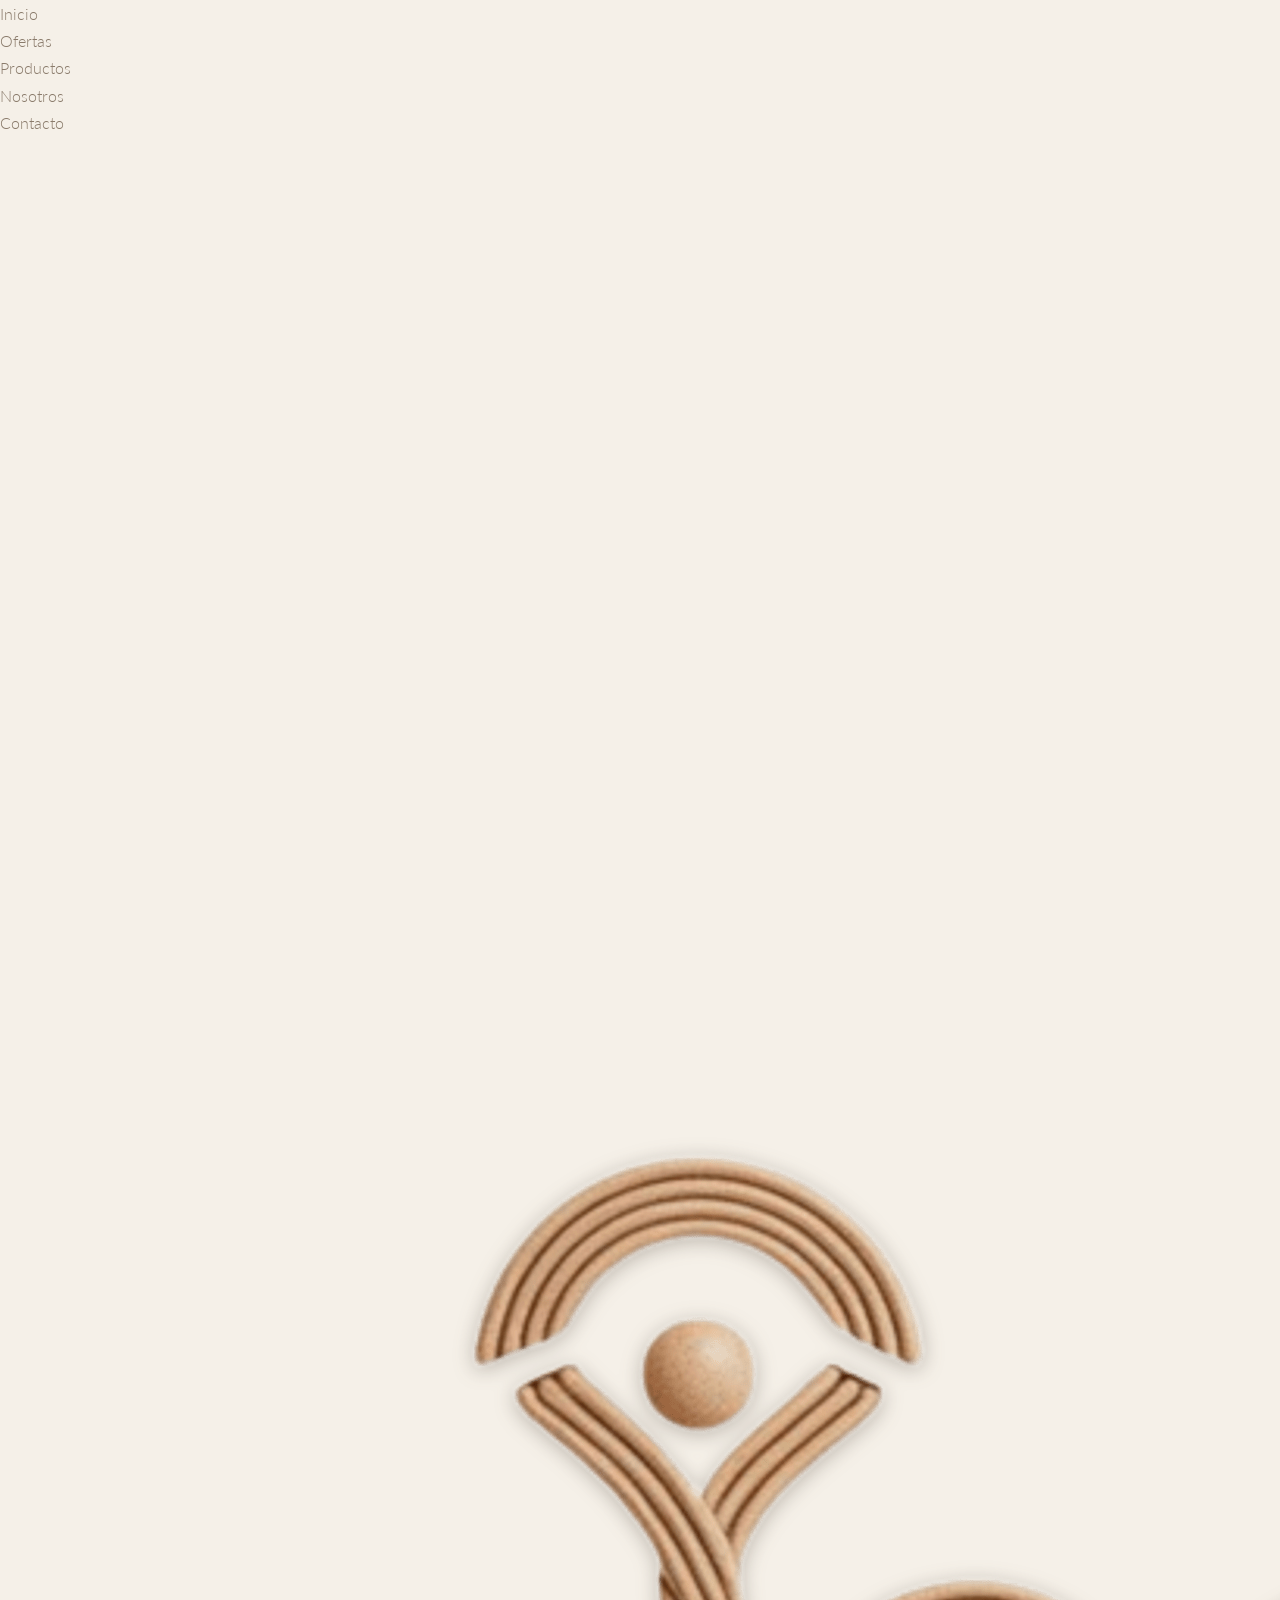
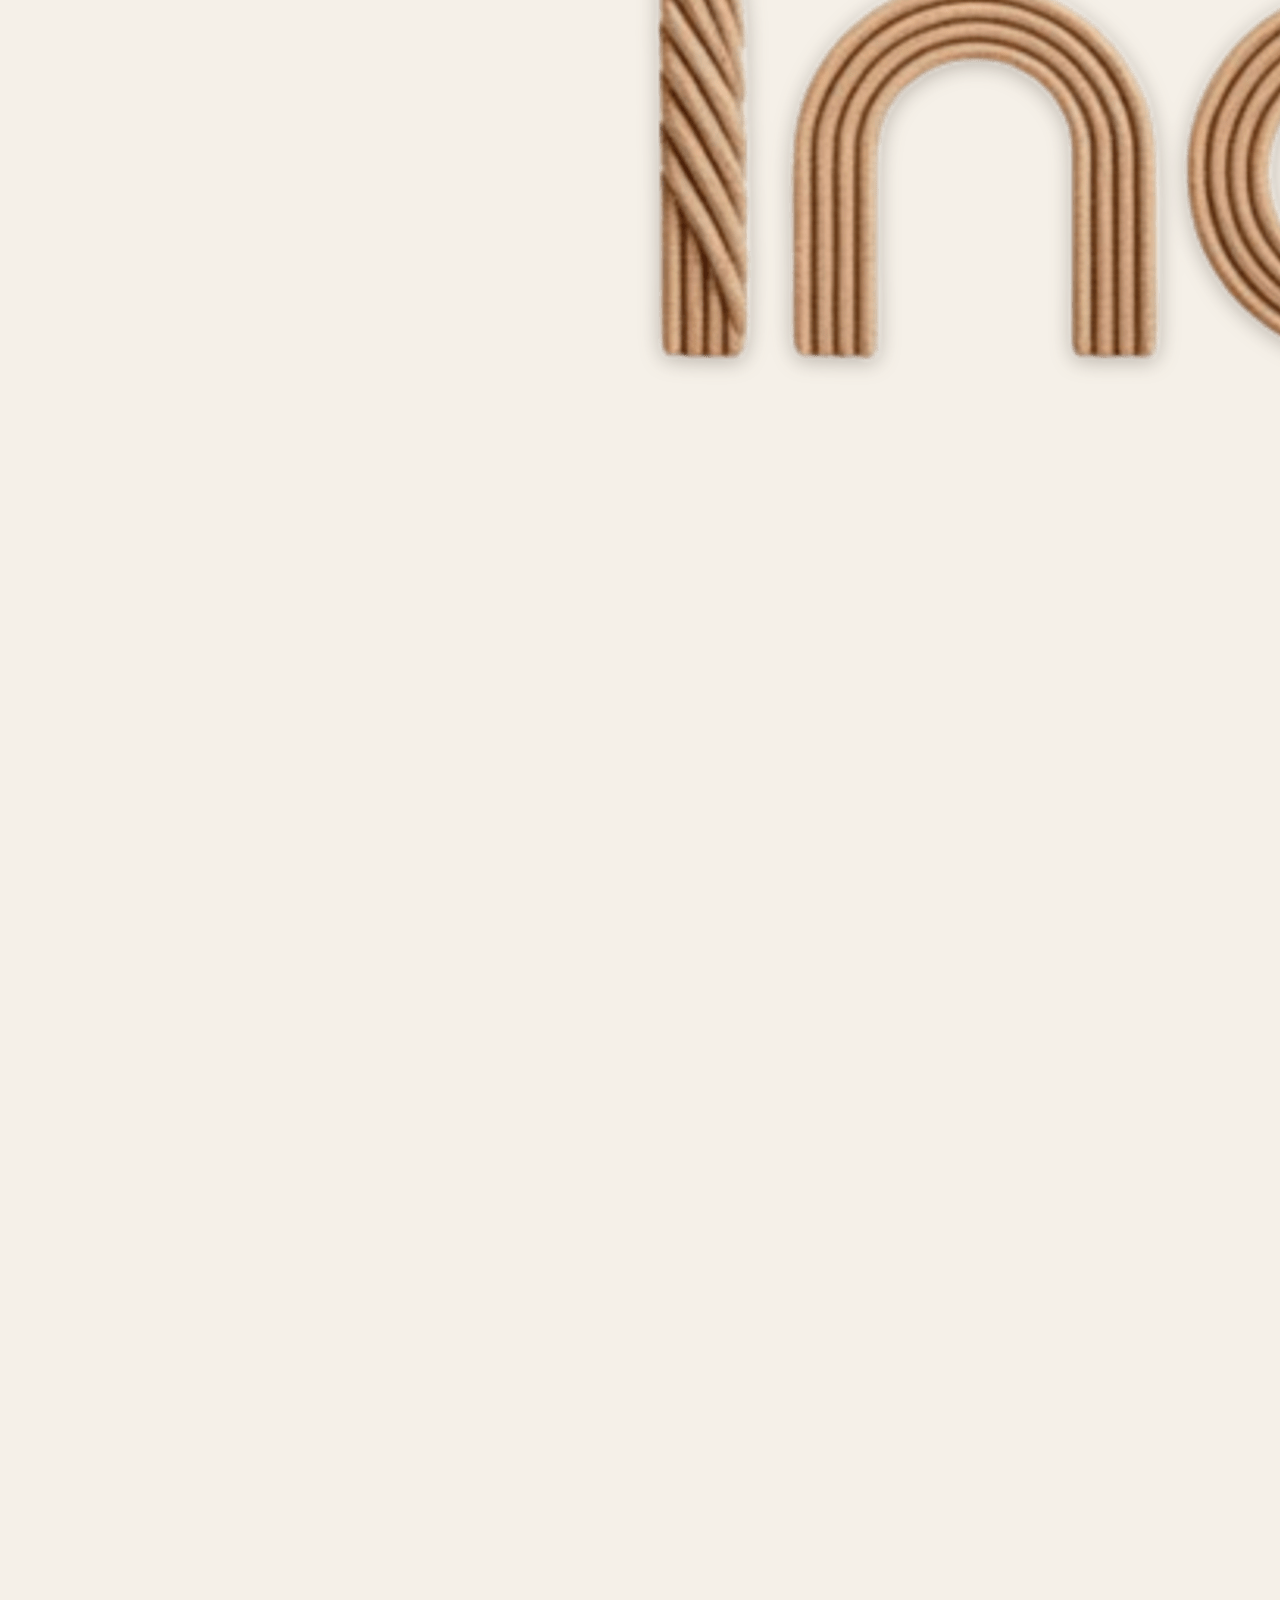
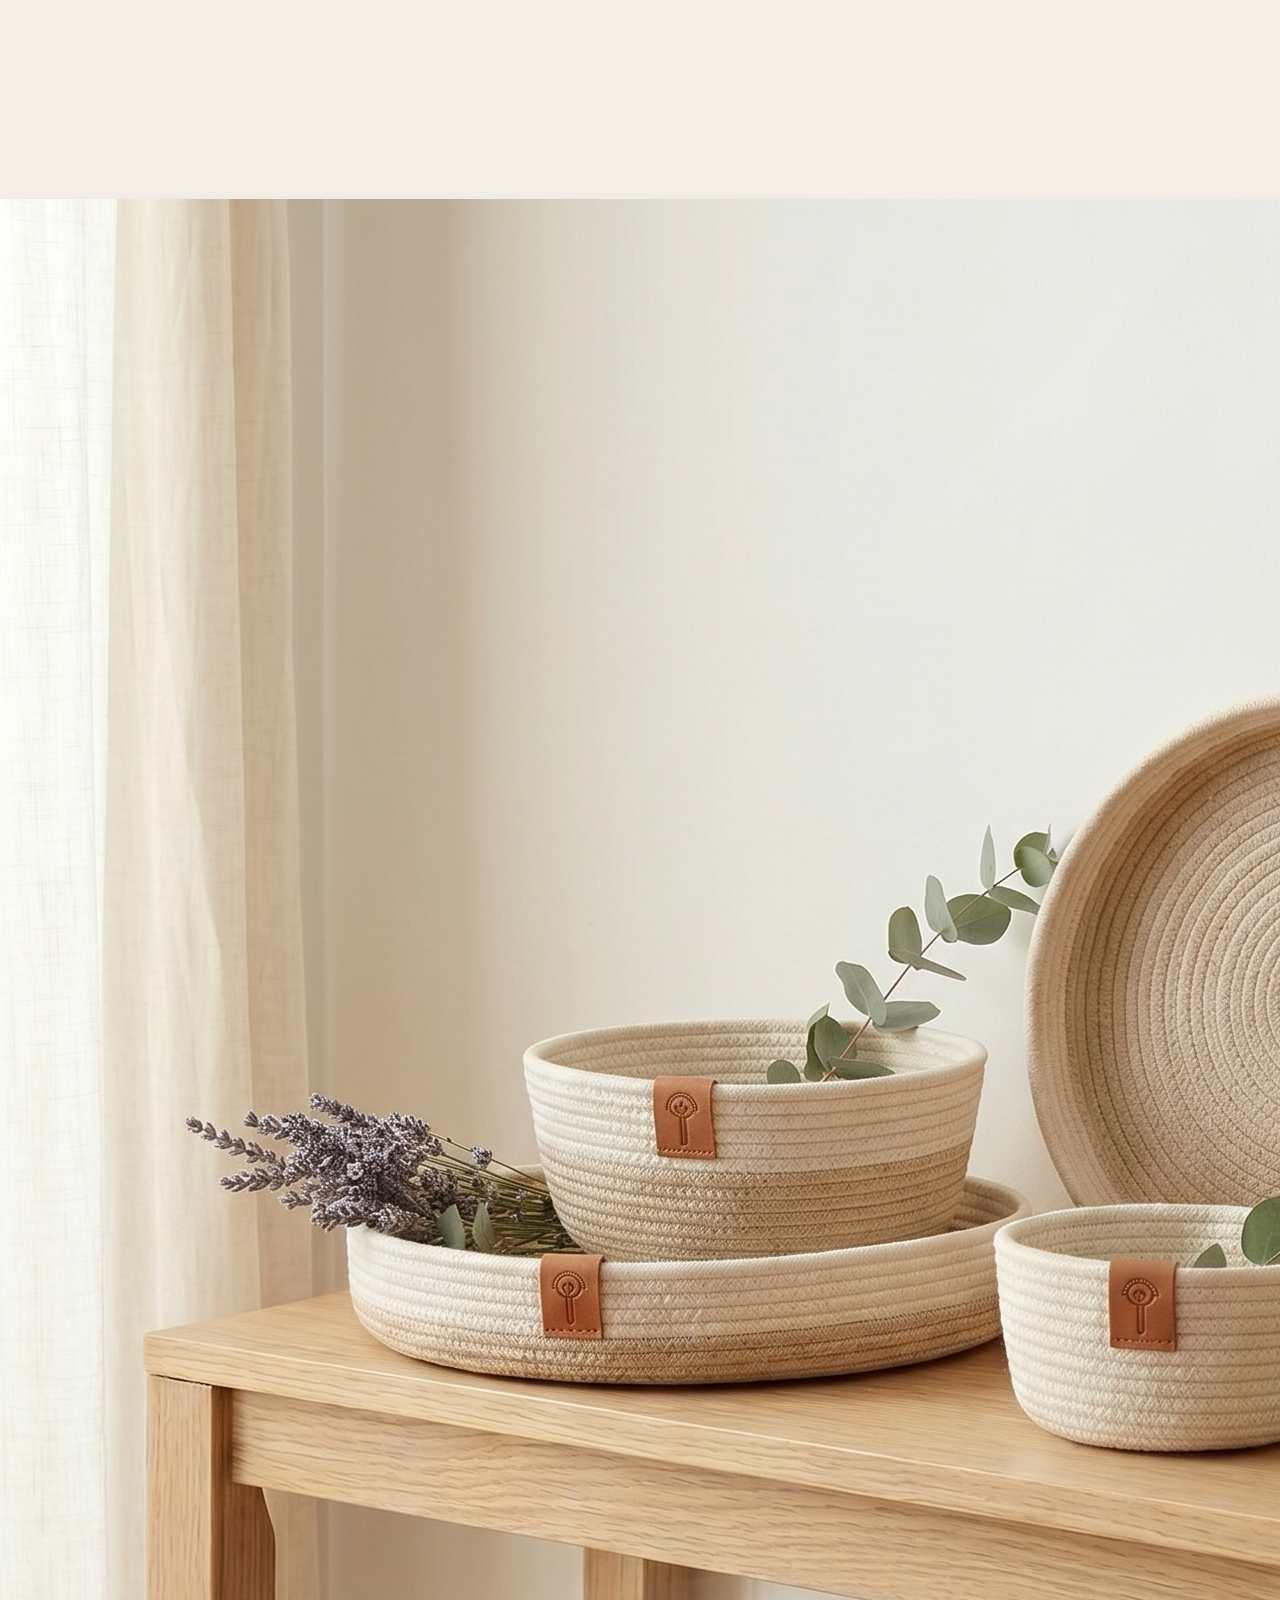
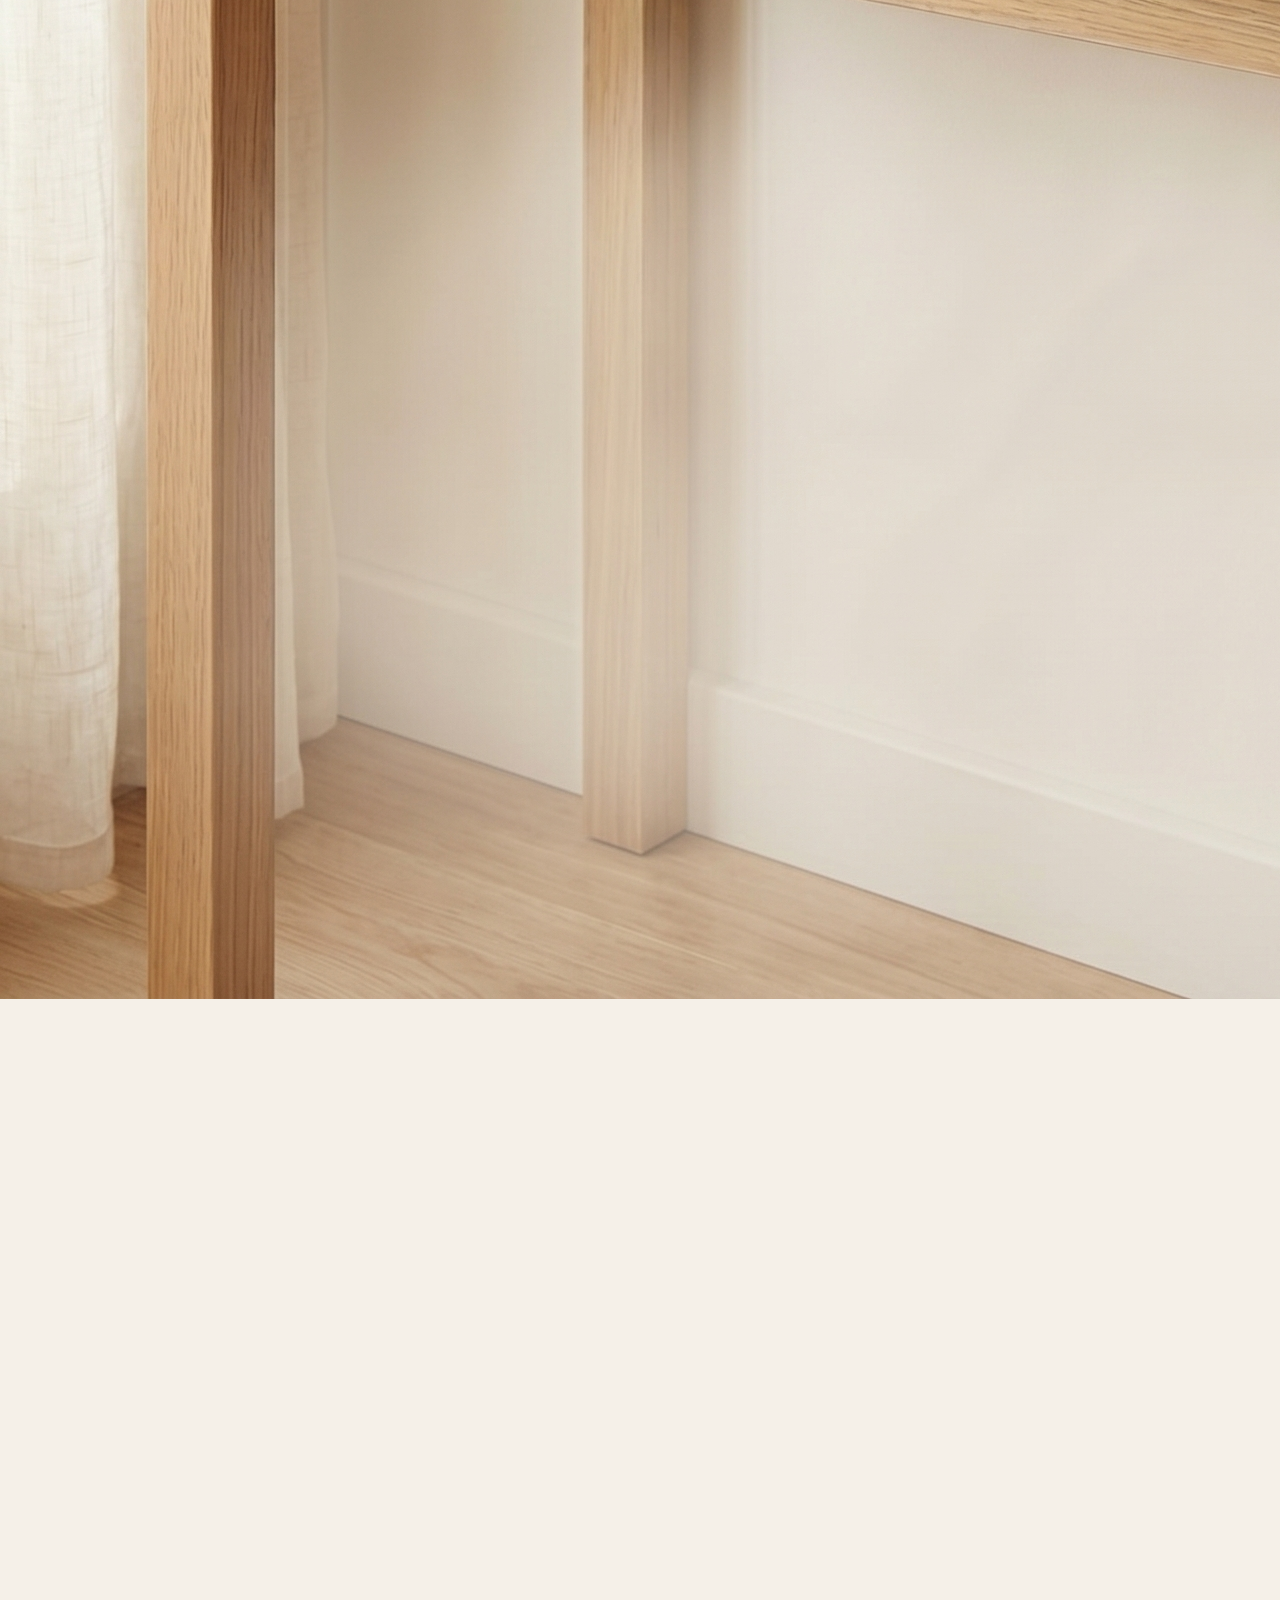
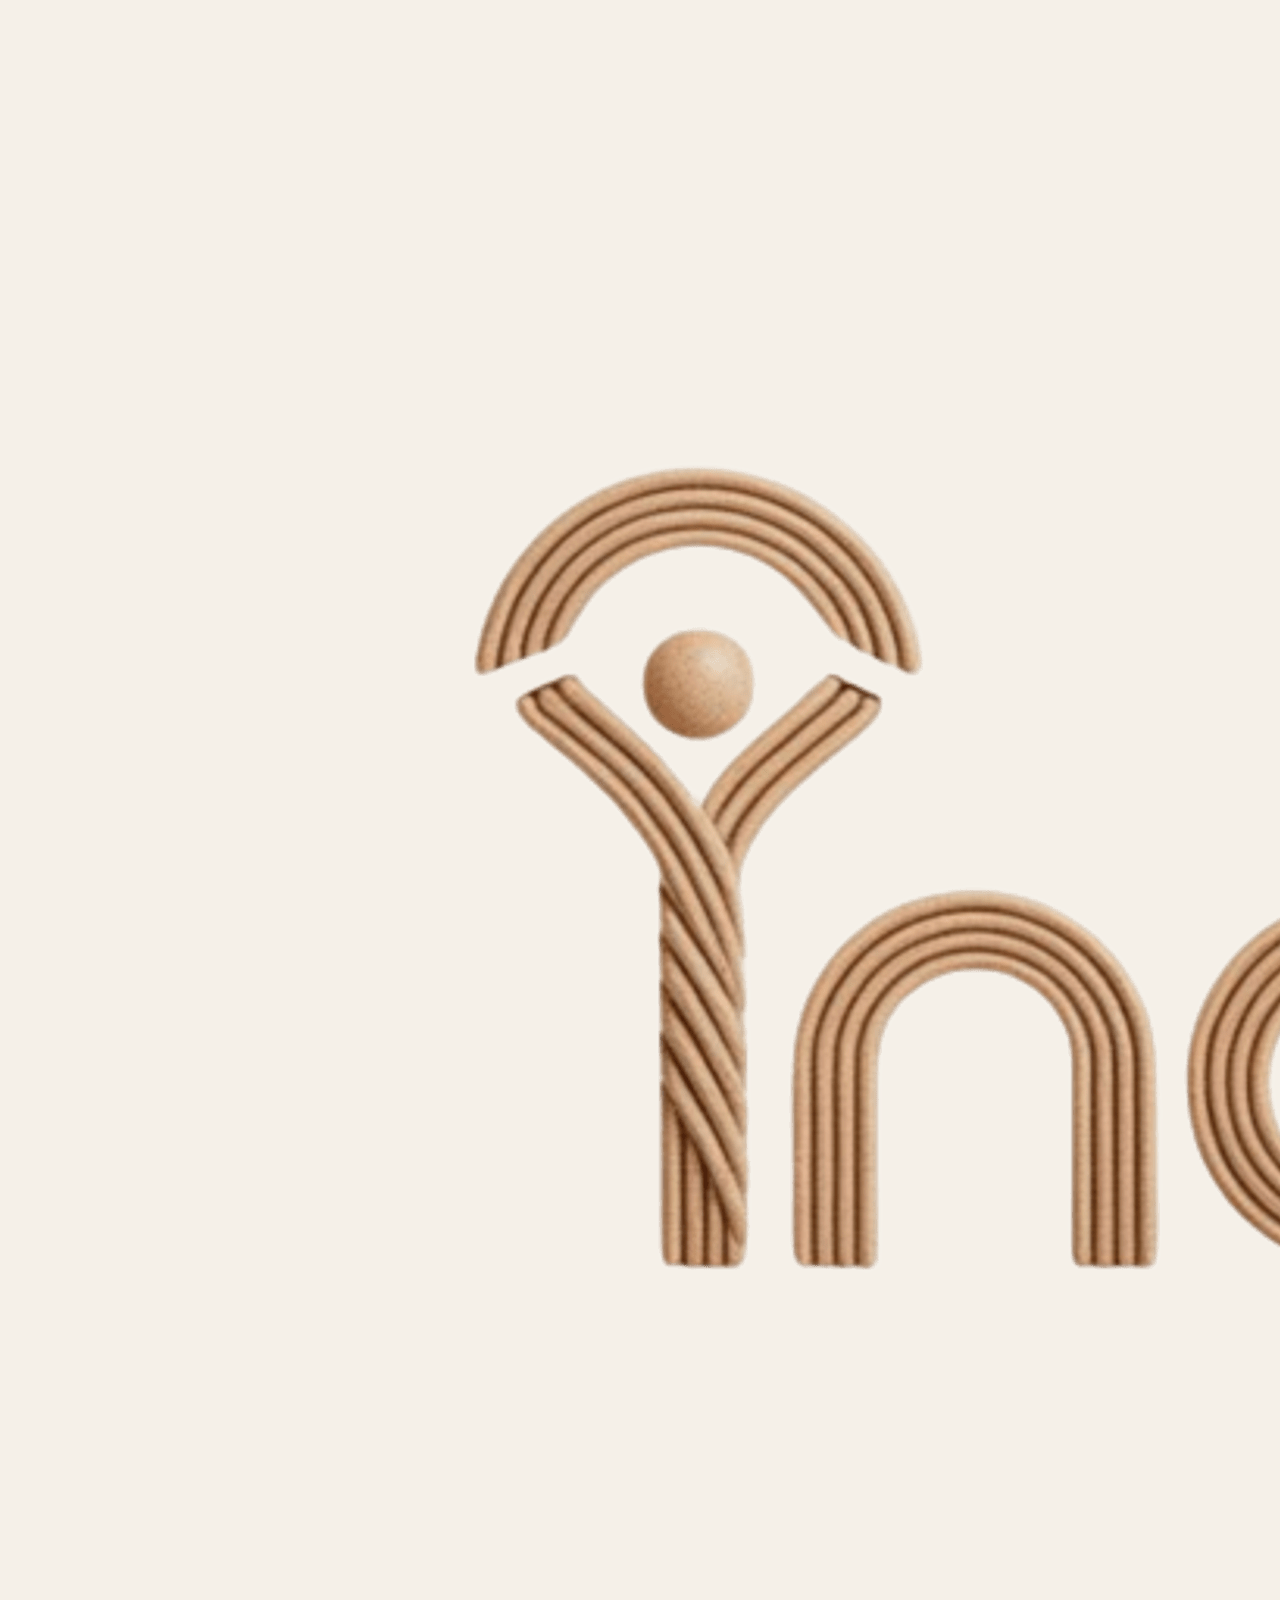
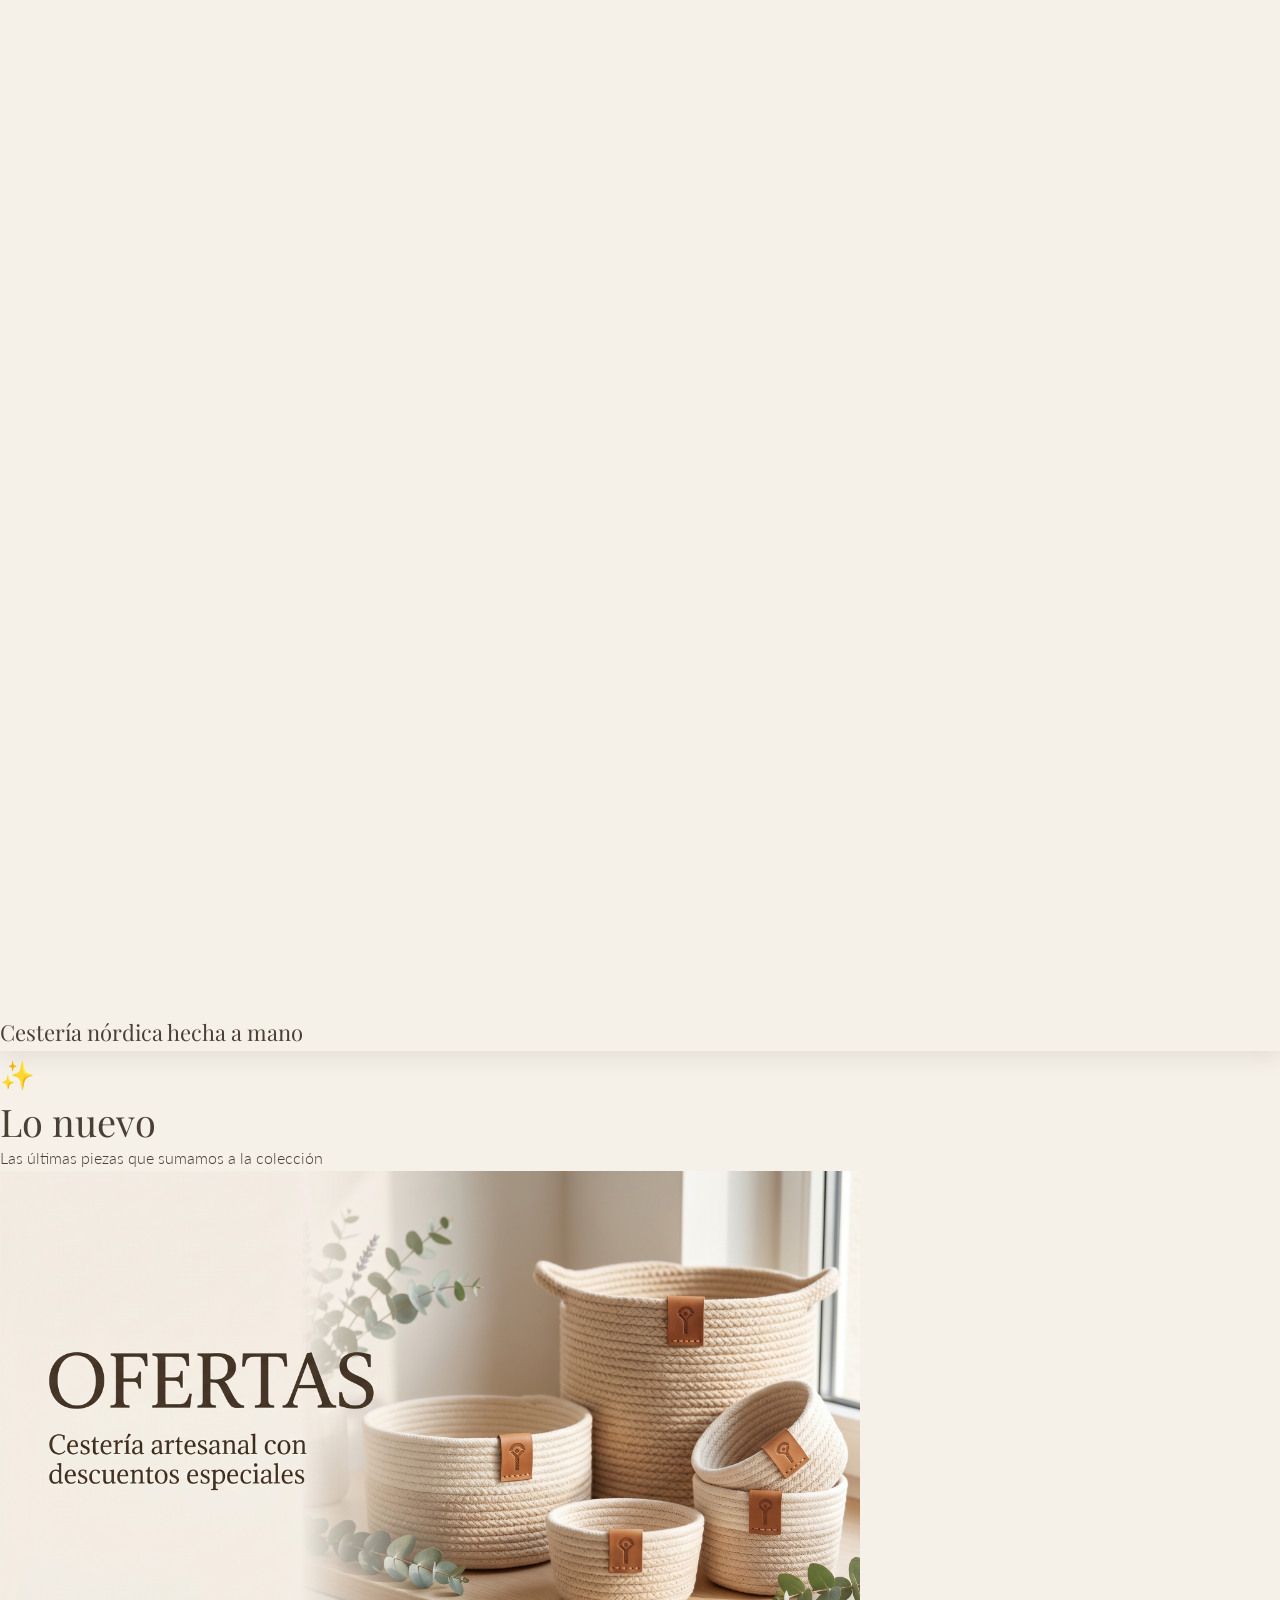
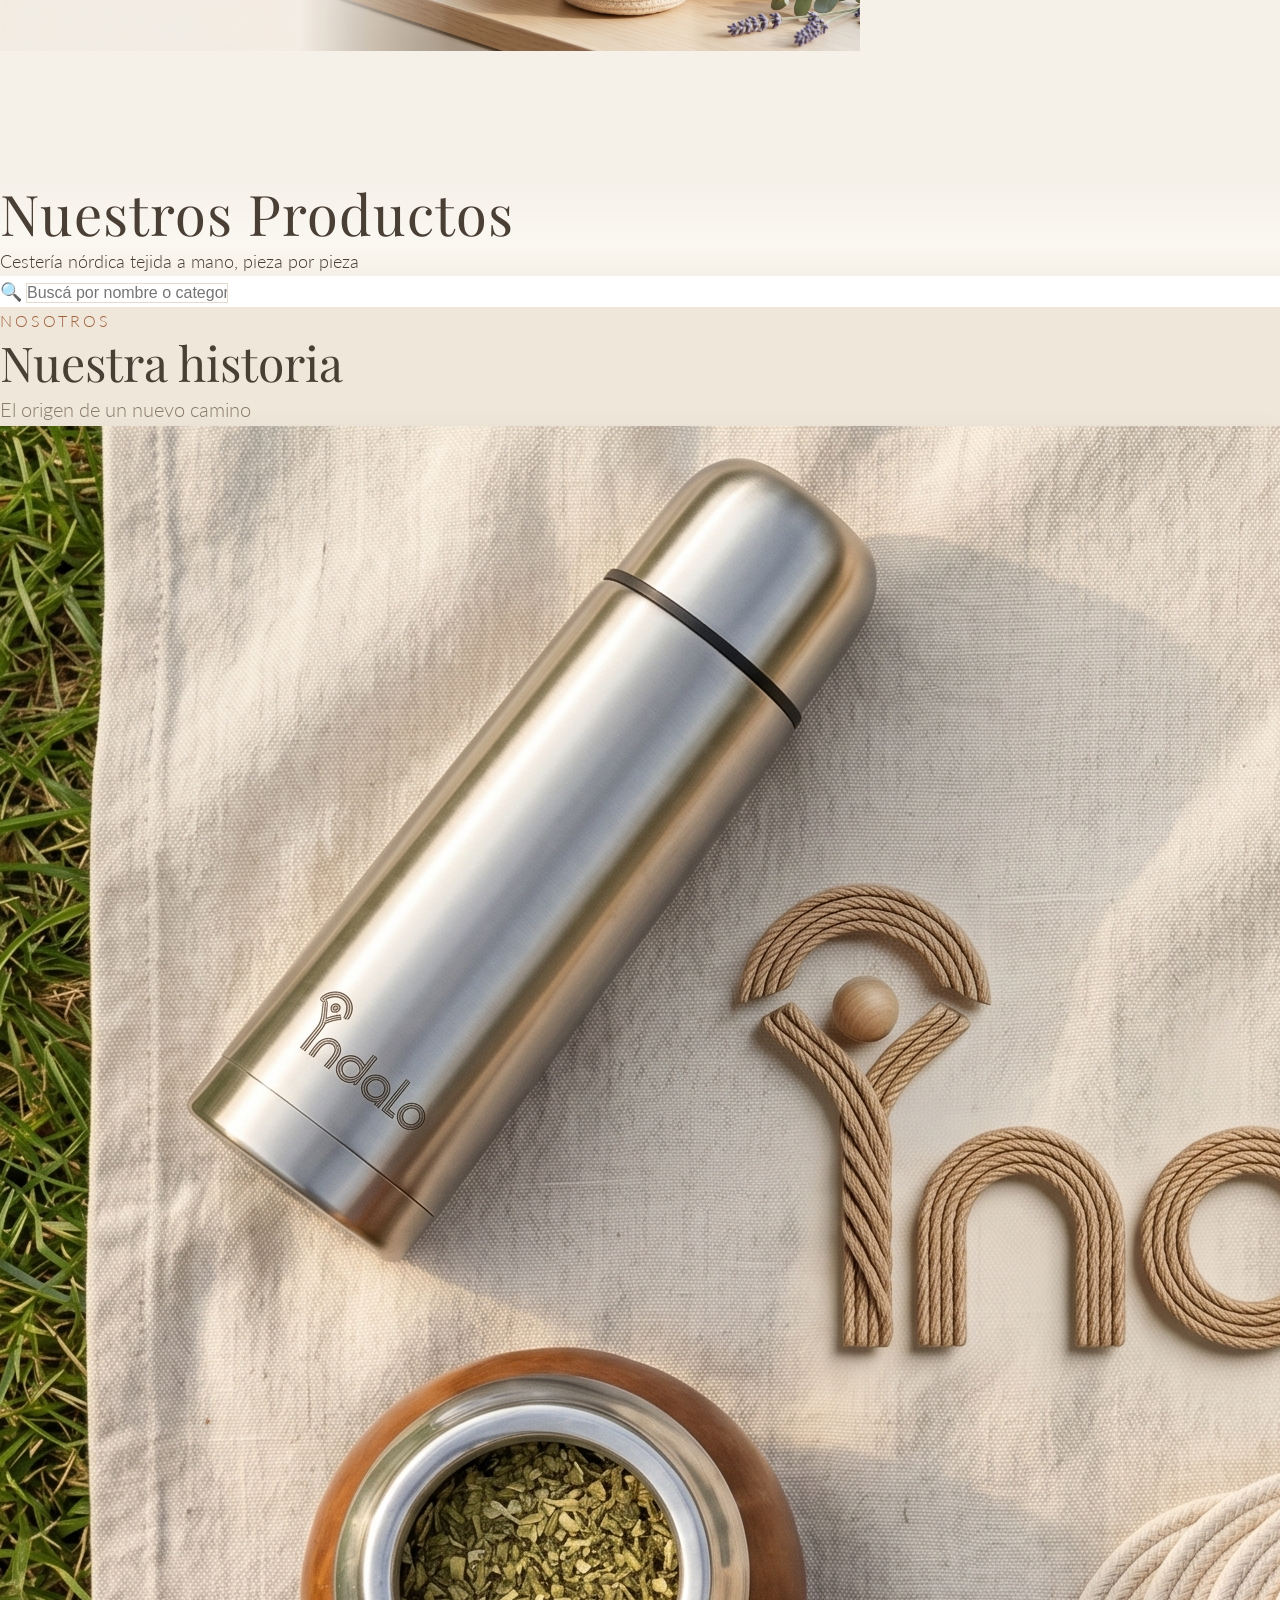
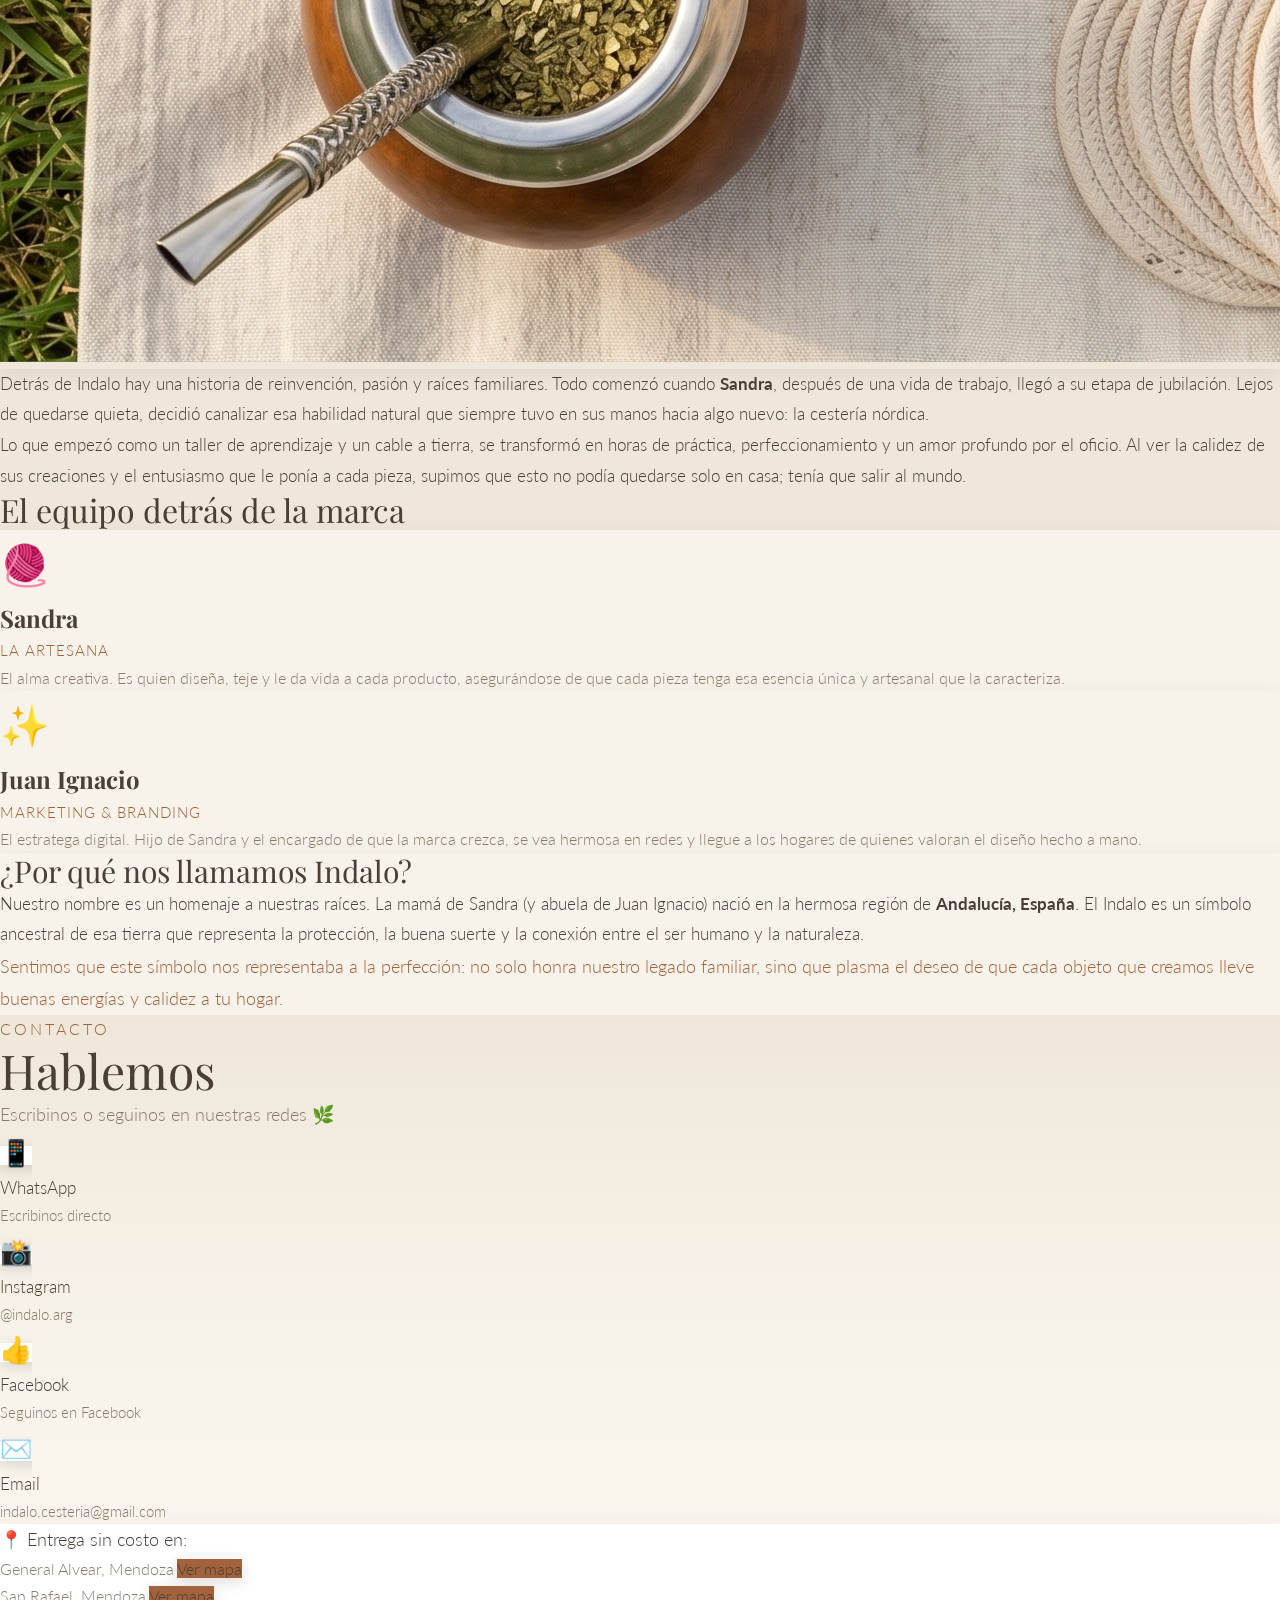
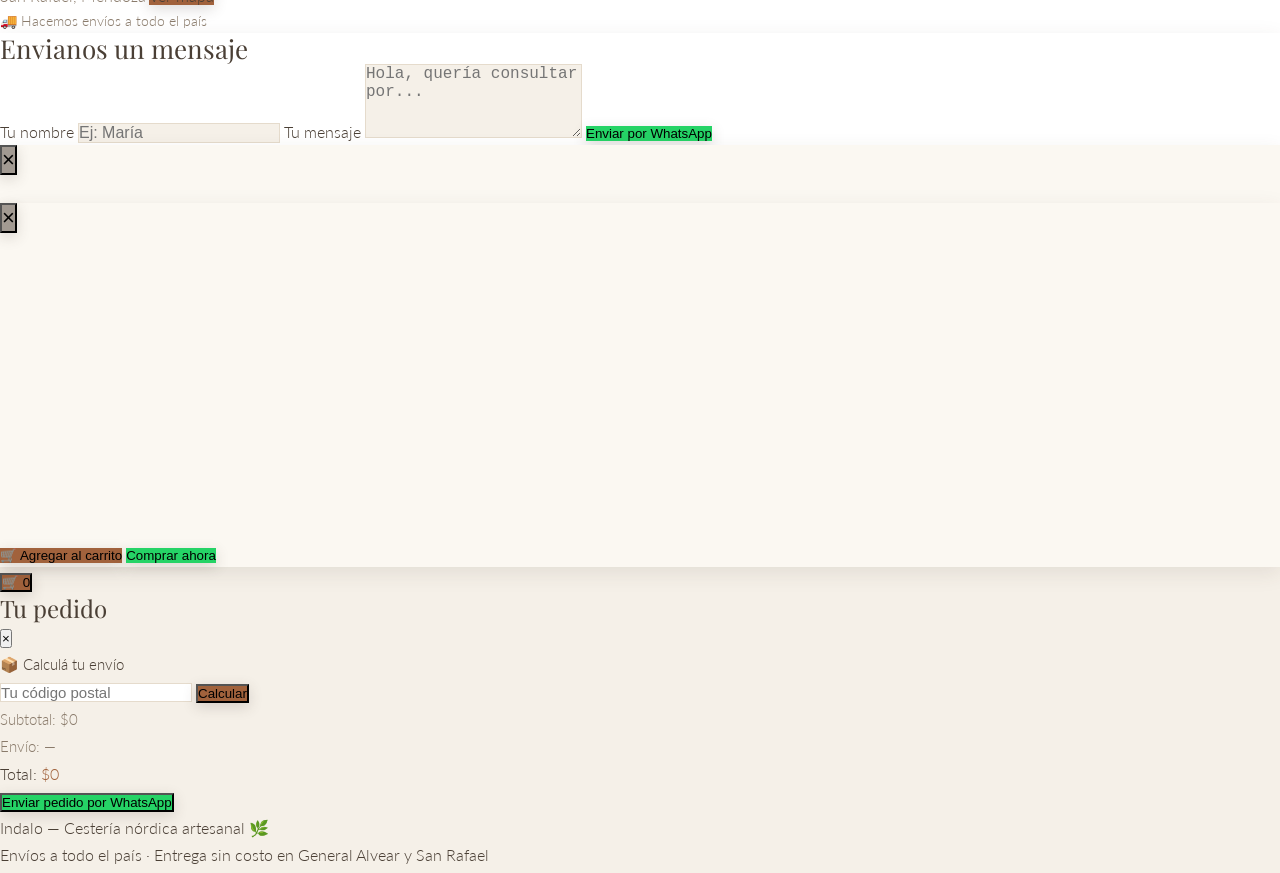
==== index.html @ f1bd7a89 "Primera version de Indalo" ====
<!DOCTYPE html>
<html lang="es">

<head>
  <meta charset="UTF-8">
  <meta name="viewport" content="width=device-width, initial-scale=1.0">
  <title>Indalo — Cestería Nórdica Artesanal</title>

  <script src="https://cdn.tailwindcss.com"></script>

  <link rel="preconnect" href="https://fonts.googleapis.com">
  <link href="https://fonts.googleapis.com/css2?family=Playfair+Display:ital,wght@0,400;0,600;1,400&family=Lato:wght@300;400;700&display=swap" rel="stylesheet">

  <link rel="stylesheet" href="css/style.css">
</head>

<body>

  <!-- NAVEGACIÓN (fija, se esconde al bajar y aparece al subir) -->
  <nav id="navbar"
    class="fixed top-0 left-0 w-full z-50 flex items-center justify-end px-8 border-b border-[#E8E0D5] transition-transform duration-300"
    style="background: rgba(245,240,232,0.95); backdrop-filter: blur(8px); height: 96px;">

    <ul class="flex items-center gap-8 text-xl" style="color: var(--color-texto-suave);">
      <li><a href="#inicio" class="hover:text-[#8B6F4E] transition">Inicio</a></li>
      <li><a href="#seccion-ofertas" class="hover:text-[#8B6F4E] transition">Ofertas</a></li>
      <li><a href="#productos" class="hover:text-[#8B6F4E] transition">Productos</a></li>
      <li><a href="#nosotros" class="hover:text-[#8B6F4E] transition">Nosotros</a></li>
      <li><a href="#contacto" class="hover:text-[#8B6F4E] transition">Contacto</a></li>
    </ul>

  </nav>

  <!-- LOGO FLOTANTE (siempre visible, lleva al inicio) -->
  <a href="#inicio" id="logo-flotante"
     class="fixed top-2 left-6 z-[60] transition hover:opacity-90"
     style="filter: drop-shadow(0 4px 10px rgba(74,63,53,0.35));">
    <img src="assets/logo.png" alt="Indalo — Ir al inicio" class="h-20">
  </a>

  <!-- Espacio para que el contenido no quede tapado por la barra fija -->
  <div style="height: 96px;"></div>

  <!-- ===================== -->
  <!-- HERO DE INICIO        -->
  <!-- ===================== -->
  <section id="inicio" class="max-w-6xl mx-auto px-6 py-12">
    <div class="grid grid-cols-1 lg:grid-cols-2 gap-10 items-stretch">

      <!-- IZQUIERDA: imagen de bienvenida con logo encima -->
      <div class="relative rounded-3xl overflow-hidden" style="min-height: 460px;">
        <img src="assets/hero-inicio.jpeg" alt="Indalo — Cestería nórdica"
             class="absolute inset-0 w-full h-full object-cover"
             onerror="this.style.display='none';">
        <div class="absolute bottom-0 left-0 w-full flex flex-col items-center text-center px-6 pb-10 pt-20"
             style="background: linear-gradient(to top, rgba(245,240,232,0.97) 30%, rgba(245,240,232,0));">
          <img src="assets/logo.png" alt="Indalo" class="h-40 mb-1">
          <p style="font-family: var(--fuente-titulo); font-size: 22px; color: var(--color-texto);">
            Cestería nórdica hecha a mano
          </p>
        </div>
      </div>

      <!-- DERECHA: lo nuevo -->
      <div class="flex flex-col justify-center">
        <div class="flex items-center gap-3 mb-6">
          <span style="font-size: 28px;">✨</span>
          <h2 style="font-family: var(--fuente-titulo); font-size: 38px; color: var(--color-texto);">Lo nuevo</h2>
        </div>
        <p class="mb-6 text-[#8A7B6B]" style="font-size: 16px;">Las últimas piezas que sumamos a la colección</p>
        <div id="galeria-nuevos" class="grid grid-cols-1 sm:grid-cols-2 gap-5"></div>
      </div>

    </div>
  </section>

  <!-- ===================== -->
  <!-- SECCIÓN DE OFERTAS    -->
  <!-- ===================== -->
  <section id="seccion-ofertas" class="hidden">
    <div class="relative w-full">
      <img src="assets/portada-ofertas.jpeg" alt="Ofertas Indalo"
           class="w-full object-cover"
           style="max-height: 480px;"
           onerror="this.style.display='none';">
      <div class="absolute bottom-0 left-0 w-full" style="height: 120px; background: linear-gradient(to bottom, rgba(245,240,232,0), #F5F0E8);"></div>
    </div>
    <div class="max-w-6xl mx-auto px-6 pt-6 pb-4">
      <div id="galeria-ofertas" class="grid grid-cols-1 sm:grid-cols-2 lg:grid-cols-3 gap-8"></div>
    </div>
  </section>

  <!-- ===================== -->
  <!-- GALERÍA DE PRODUCTOS  -->
  <!-- ===================== -->
  <div style="background: #FBF8F2;">
  <main id="productos" class="max-w-6xl mx-auto px-6 py-16">

    <div class="text-center mb-12">
      <h2 class="mb-3" style="font-family: var(--fuente-titulo); font-size: 56px; color: var(--color-texto); letter-spacing: 1px;">Nuestros Productos</h2>
      <p class="text-[#8A7B6B]" style="font-size: 18px;">Cestería nórdica tejida a mano, pieza por pieza</p>
    </div>

    <!-- BUSCADOR -->
    <div class="max-w-xl mx-auto mb-6">
      <div class="flex items-center rounded-full border-2 px-5 py-3" style="border-color: var(--color-cuerda); background: white;">
        <span style="font-size: 18px;">🔍</span>
        <input id="buscador" type="text" placeholder="Buscá por nombre o categoría (ej: posavasos)"
          oninput="filtrarProductos()"
          class="w-full pl-3 bg-transparent outline-none" style="font-size: 16px;">
      </div>
    </div>

    <!-- BOTONES DE CATEGORÍAS (se arman solos) -->
    <div id="categorias" class="flex flex-wrap justify-center gap-2 mb-10"></div>

    <!-- Grilla de productos -->
    <div id="galeria" class="grid grid-cols-1 sm:grid-cols-2 lg:grid-cols-3 gap-8"></div>

    <!-- Botones de paginación (hojas) -->
    <div id="paginacion" class="flex flex-wrap justify-center items-center gap-2 mt-12"></div>

  </main>
  </div>

  <!-- ===================== -->
  <!-- NOSOTROS / HISTORIA   -->
  <!-- ===================== -->
  <section id="nosotros" class="py-20" style="background: #EFE7DA;">
    <div class="max-w-6xl mx-auto px-6">

      <div class="text-center mb-14">
        <p class="mb-2" style="font-size: 16px; letter-spacing: 3px; text-transform: uppercase; color: var(--color-cuero);">Nosotros</p>
        <h2 style="font-family: var(--fuente-titulo); font-size: 48px; color: var(--color-texto);">Nuestra historia</h2>
        <p class="mt-3 italic" style="font-size: 20px; color: var(--color-texto-suave);">El origen de un nuevo camino</p>
      </div>

      <div class="grid grid-cols-1 lg:grid-cols-2 gap-12 items-center mb-16">
        <div class="rounded-3xl overflow-hidden cursor-pointer"
             onclick="abrirModalInfo({icono:'', titulo:'Nuestra historia', subtitulo:'', imagen:'assets/nosotros.jpeg', texto:'Detrás de cada pieza de Indalo hay manos que tejen con dedicación, paciencia y cariño. Sandra transforma simples cordones de algodón en objetos que llevan calidez a tu hogar.'})">
          <img src="assets/nosotros.jpeg" alt="Sandra — Indalo"
               class="w-full object-cover" style="min-height: 400px;"
               onerror="this.style.display='none'; this.parentElement.style.display='none';">
        </div>
        <div style="font-size: 17px; line-height: 1.8; color: var(--color-texto);">
          <p class="mb-4">
            Detrás de Indalo hay una historia de reinvención, pasión y raíces familiares. Todo comenzó cuando <strong>Sandra</strong>, después de una vida de trabajo, llegó a su etapa de jubilación. Lejos de quedarse quieta, decidió canalizar esa habilidad natural que siempre tuvo en sus manos hacia algo nuevo: la cestería nórdica.
          </p>
          <p>
            Lo que empezó como un taller de aprendizaje y un cable a tierra, se transformó en horas de práctica, perfeccionamiento y un amor profundo por el oficio. Al ver la calidez de sus creaciones y el entusiasmo que le ponía a cada pieza, supimos que esto no podía quedarse solo en casa; tenía que salir al mundo.
          </p>
        </div>
      </div>

      <div class="mb-16">
        <h3 class="text-center mb-8" style="font-family: var(--fuente-titulo); font-size: 32px; color: var(--color-texto);">El equipo detrás de la marca</h3>
        <div class="grid grid-cols-1 sm:grid-cols-2 gap-6">

          <div class="rounded-3xl p-8 text-center cursor-pointer"
               style="background: #F8F3EA;"
               onclick="abrirModalInfo({icono:'🧶', titulo:'Sandra', subtitulo:'La Artesana', imagen:'', texto:'El alma creativa. Es quien diseña, teje y le da vida a cada producto, asegurándose de que cada pieza de cestería tenga esa esencia única y artesanal que la caracteriza. Cada cesta nace de sus manos con paciencia y dedicación.'})">
            <div style="font-size: 40px;">🧶</div>
            <h4 class="mt-3 mb-2" style="font-family: var(--fuente-titulo); font-size: 24px; color: var(--color-texto);">Sandra</h4>
            <p style="font-size: 15px; letter-spacing: 1px; text-transform: uppercase; color: var(--color-cuero);">La Artesana</p>
            <p class="mt-3" style="font-size: 16px; line-height: 1.7; color: var(--color-texto-suave);">
              El alma creativa. Es quien diseña, teje y le da vida a cada producto, asegurándose de que cada pieza tenga esa esencia única y artesanal que la caracteriza.
            </p>
          </div>

          <div class="rounded-3xl p-8 text-center cursor-pointer"
               style="background: #F8F3EA;"
               onclick="abrirModalInfo({icono:'✨', titulo:'Juan Ignacio', subtitulo:'Marketing & Branding', imagen:'', texto:'El estratega digital. Hijo de Sandra y el encargado de que la marca crezca, se vea hermosa en redes y llegue a los hogares de quienes valoran el diseño hecho a mano. Es quien lleva a Indalo al mundo digital.'})">
            <div style="font-size: 40px;">✨</div>
            <h4 class="mt-3 mb-2" style="font-family: var(--fuente-titulo); font-size: 24px; color: var(--color-texto);">Juan Ignacio</h4>
            <p style="font-size: 15px; letter-spacing: 1px; text-transform: uppercase; color: var(--color-cuero);">Marketing & Branding</p>
            <p class="mt-3" style="font-size: 16px; line-height: 1.7; color: var(--color-texto-suave);">
              El estratega digital. Hijo de Sandra y el encargado de que la marca crezca, se vea hermosa en redes y llegue a los hogares de quienes valoran el diseño hecho a mano.
            </p>
          </div>

        </div>
      </div>

      <div class="rounded-3xl p-10 text-center cursor-pointer"
           style="background: #F8F3EA;"
           onclick="abrirModalInfo({icono:'🌿', titulo:'¿Por qué nos llamamos Indalo?', subtitulo:'Nuestras raíces', imagen:'', texto:'Nuestro nombre es un homenaje a nuestras raíces. La mamá de Sandra (y abuela de Juan Ignacio) nació en Andalucía, España. El Indalo es un símbolo ancestral de esa tierra que representa la protección, la buena suerte y la conexión entre el ser humano y la naturaleza. Sentimos que este símbolo nos representaba a la perfección: honra nuestro legado familiar y plasma el deseo de que cada objeto que creamos lleve buenas energías y calidez a tu hogar.'})">
        <h3 class="mb-4" style="font-family: var(--fuente-titulo); font-size: 30px; color: var(--color-texto);">¿Por qué nos llamamos Indalo?</h3>
        <p class="max-w-3xl mx-auto" style="font-size: 17px; line-height: 1.8; color: var(--color-texto);">
          Nuestro nombre es un homenaje a nuestras raíces. La mamá de Sandra (y abuela de Juan Ignacio) nació en la hermosa región de <strong>Andalucía, España</strong>. El Indalo es un símbolo ancestral de esa tierra que representa la protección, la buena suerte y la conexión entre el ser humano y la naturaleza.
        </p>
        <p class="max-w-3xl mx-auto mt-4 italic" style="font-size: 18px; line-height: 1.8; color: var(--color-cuero);">
          Sentimos que este símbolo nos representaba a la perfección: no solo honra nuestro legado familiar, sino que plasma el deseo de que cada objeto que creamos lleve buenas energías y calidez a tu hogar.
        </p>
      </div>

    </div>
  </section>

  <!-- ===================== -->
  <!-- CONTACTO              -->
  <!-- ===================== -->
  <section id="contacto" class="py-20" style="background: #FBF8F2;">
    <div class="max-w-6xl mx-auto px-6">

      <div class="text-center mb-14">
        <p class="mb-2" style="font-size: 16px; letter-spacing: 3px; text-transform: uppercase; color: var(--color-cuero);">Contacto</p>
        <h2 style="font-family: var(--fuente-titulo); font-size: 48px; color: var(--color-texto);">Hablemos</h2>
        <p class="mt-3" style="font-size: 18px; color: var(--color-texto-suave);">Escribinos o seguinos en nuestras redes 🌿</p>
      </div>

      <div class="grid grid-cols-1 lg:grid-cols-2 gap-12">

        <!-- IZQUIERDA: datos de contacto -->
        <div class="space-y-6">

          <div class="space-y-3">
            <a href="https://wa.me/542625592060" target="_blank"
               class="flex items-center gap-4 p-4 rounded-2xl transition hover:opacity-90" style="background: white;">
              <span style="font-size: 26px;">📱</span>
              <div>
                <p style="font-size: 17px; color: var(--color-texto);">WhatsApp</p>
                <p style="font-size: 15px; color: var(--color-texto-suave);">Escribinos directo</p>
              </div>
            </a>

            <a href="https://www.instagram.com/indalo.arg/" target="_blank"
               class="flex items-center gap-4 p-4 rounded-2xl transition hover:opacity-90" style="background: white;">
              <span style="font-size: 26px;">📸</span>
              <div>
                <p style="font-size: 17px; color: var(--color-texto);">Instagram</p>
                <p style="font-size: 15px; color: var(--color-texto-suave);">@indalo.arg</p>
              </div>
            </a>

            <a href="https://www.facebook.com/profile.php?id=61590928372113" target="_blank"
               class="flex items-center gap-4 p-4 rounded-2xl transition hover:opacity-90" style="background: white;">
              <span style="font-size: 26px;">👍</span>
              <div>
                <p style="font-size: 17px; color: var(--color-texto);">Facebook</p>
                <p style="font-size: 15px; color: var(--color-texto-suave);">Seguinos en Facebook</p>
              </div>
            </a>

            <a href="mailto:indalo.cesteria@gmail.com"
               class="flex items-center gap-4 p-4 rounded-2xl transition hover:opacity-90" style="background: white;">
              <span style="font-size: 26px;">✉️</span>
              <div>
                <p style="font-size: 17px; color: var(--color-texto);">Email</p>
                <p style="font-size: 15px; color: var(--color-texto-suave);">indalo.cesteria@gmail.com</p>
              </div>
            </a>
          </div>

          <div class="p-5 rounded-2xl" style="background: white;">
            <p class="mb-4" style="font-size: 18px; color: var(--color-texto);">📍 Entrega sin costo en:</p>

            <div class="flex items-center justify-between mb-3">
              <span style="font-size: 16px; color: var(--color-texto-suave);">General Alvear, Mendoza</span>
              <a href="https://maps.app.goo.gl/iiqho1B8wy2EbJHr6" target="_blank"
                 class="px-4 py-2 rounded-full text-white text-sm transition hover:opacity-90" style="background: var(--color-cuero);">Ver mapa</a>
            </div>

            <div class="flex items-center justify-between">
              <span style="font-size: 16px; color: var(--color-texto-suave);">San Rafael, Mendoza</span>
              <a href="https://maps.app.goo.gl/FS2AeT6ku69HjSKw8" target="_blank"
                 class="px-4 py-2 rounded-full text-white text-sm transition hover:opacity-90" style="background: var(--color-cuero);">Ver mapa</a>
            </div>

            <p class="mt-4" style="font-size: 14px; color: var(--color-texto-suave);">🚚 Hacemos envíos a todo el país</p>
          </div>

        </div>

        <!-- DERECHA: formulario que abre WhatsApp -->
        <div class="p-8 rounded-3xl" style="background: white;">
          <h3 class="mb-6" style="font-family: var(--fuente-titulo); font-size: 26px; color: var(--color-texto);">Envianos un mensaje</h3>

          <label class="block mb-2" style="font-size: 16px; color: var(--color-texto);">Tu nombre</label>
          <input id="contacto-nombre" type="text" placeholder="Ej: María"
            class="w-full rounded-xl px-4 py-3 mb-4" style="font-size: 16px; background: #F5F0E8;">

          <label class="block mb-2" style="font-size: 16px; color: var(--color-texto);">Tu mensaje</label>
          <textarea id="contacto-mensaje" rows="4" placeholder="Hola, quería consultar por..."
            class="w-full rounded-xl px-4 py-3 mb-6" style="font-size: 16px; background: #F5F0E8;"></textarea>

          <button onclick="enviarContacto()"
            class="w-full py-4 rounded-2xl text-white text-lg transition hover:opacity-90"
            style="background: #25D366;">
            Enviar por WhatsApp
          </button>
        </div>

      </div>

    </div>
  </section>

  <!-- ===================== -->
  <!-- MODAL DE INFORMACIÓN (Nosotros) -->
  <!-- ===================== -->
  <div id="modal-info" class="fixed inset-0 z-[70] hidden items-center justify-center p-4" style="background: rgba(74,63,53,0.6); backdrop-filter: blur(4px);">
    <div class="w-full max-w-2xl rounded-3xl overflow-hidden relative p-10 text-center" style="background: #FBF8F2; max-height: 90vh; overflow-y: auto;">
      <button onclick="cerrarModalInfo()"
        class="absolute top-4 right-4 z-10 w-10 h-10 rounded-full flex items-center justify-center text-white"
        style="background: rgba(74,63,53,0.5); font-size: 22px;">×</button>
      <div id="modal-info-icono" style="font-size: 56px;"></div>
      <h2 id="modal-info-titulo" class="mt-4 mb-2" style="font-family: var(--fuente-titulo); font-size: 34px; color: var(--color-texto);"></h2>
      <p id="modal-info-subtitulo" class="mb-5" style="font-size: 16px; letter-spacing: 1px; text-transform: uppercase; color: var(--color-cuero);"></p>
      <img id="modal-info-imagen" src="" alt="" class="hidden mx-auto mb-5 rounded-2xl" style="max-height: 320px;">
      <p id="modal-info-texto" style="font-size: 18px; line-height: 1.8; color: var(--color-texto);"></p>
    </div>
  </div>

  <!-- ===================== -->
  <!-- MODAL DE PRODUCTO     -->
  <!-- ===================== -->
  <div id="modal-producto" class="fixed inset-0 z-[70] hidden items-center justify-center p-4" style="background: rgba(74,63,53,0.6); backdrop-filter: blur(4px);">
    <div class="w-full max-w-4xl rounded-3xl overflow-hidden relative" style="background: #FBF8F2; max-height: 90vh;">

      <button onclick="cerrarModalProducto()"
        class="absolute top-4 right-4 z-10 w-10 h-10 rounded-full flex items-center justify-center text-white"
        style="background: rgba(74,63,53,0.5); font-size: 22px;">×</button>

      <div class="grid grid-cols-1 lg:grid-cols-2" style="max-height: 90vh;">

        <div class="bg-[#E5DBCC] flex items-center justify-center">
          <img id="modal-foto" src="" alt="" class="w-full h-full object-cover" style="min-height: 300px; max-height: 90vh;">
        </div>

        <div class="p-8 flex flex-col overflow-y-auto" style="max-height: 90vh;">

          <h2 id="modal-nombre" class="mb-3" style="font-family: var(--fuente-titulo); font-size: 32px; color: var(--color-texto);"></h2>
          <div id="modal-precio" class="mb-4"></div>
          <p id="modal-descripcion" class="mb-4" style="font-size: 16px; line-height: 1.7; color: var(--color-texto-suave);"></p>
          <p id="modal-stock" class="mb-6" style="font-size: 15px;"></p>

          <div class="flex flex-col gap-3 mt-auto">
            <button id="modal-btn-agregar"
              class="w-full py-4 rounded-2xl text-white text-lg transition hover:opacity-90"
              style="background: var(--color-cuero);">
              🛒 Agregar al carrito
            </button>
            <button id="modal-btn-comprar"
              class="w-full py-4 rounded-2xl text-white text-lg transition hover:opacity-90"
              style="background: #25D366;">
              Comprar ahora
            </button>
          </div>

        </div>

      </div>

    </div>
  </div>

  <!-- CARRITO -->
  <button onclick="abrirCarrito()"
    class="fixed bottom-6 right-6 z-40 flex items-center gap-2 px-5 py-3 rounded-full text-white shadow-lg"
    style="background: var(--color-cuero);">
    🛒 <span id="carrito-contador" class="bg-white text-[#A1623C] rounded-full px-2 text-sm">0</span>
  </button>

  <div id="carrito-overlay" onclick="cerrarCarrito()"
    class="fixed inset-0 bg-black/30 z-40 hidden"></div>

  <aside id="carrito-panel"
    class="fixed top-0 right-0 h-full w-full max-w-md bg-[#F5F0E8] z-50 p-6 flex flex-col translate-x-full transition-transform duration-300">

    <div class="flex items-center justify-between mb-6">
      <h2 class="text-2xl" style="font-family: var(--fuente-titulo);">Tu pedido</h2>
      <button onclick="cerrarCarrito()" class="text-2xl text-[#8A7B6B]">×</button>
    </div>

    <div id="carrito-items" class="flex-grow overflow-y-auto"></div>

<div class="border-t border-[#D4C3A8] pt-4 mt-4">

      <!-- CÁLCULO DE ENVÍO -->
      <div class="mb-4">
        <label class="block mb-2" style="font-size: 15px; color: var(--color-texto);">📦 Calculá tu envío</label>
        <div class="flex gap-2">
          <input id="codigo-postal" type="text" inputmode="numeric" placeholder="Tu código postal"
            class="flex-grow rounded-xl px-3 py-2" style="font-size: 15px; background: white; border: 1px solid var(--color-cuerda);">
          <button onclick="calcularEnvio()"
            class="px-4 py-2 rounded-xl text-white text-sm" style="background: var(--color-cuero);">Calcular</button>
        </div>
        <div id="resultado-envio" class="mt-3"></div>
      </div>

      <!-- Subtotal / Envío / Total -->
      <div class="flex items-center justify-between mb-1">
        <span style="font-size: 15px; color: var(--color-texto-suave);">Subtotal:</span>
        <span id="carrito-subtotal" style="font-size: 15px; color: var(--color-texto-suave);">$0</span>
      </div>
      <div class="flex items-center justify-between mb-3">
        <span style="font-size: 15px; color: var(--color-texto-suave);">Envío:</span>
        <span id="carrito-envio" style="font-size: 15px; color: var(--color-texto-suave);">—</span>
      </div>
      <div class="flex items-center justify-between mb-4 pt-2 border-t border-[#E5DBCC]">
        <span class="text-lg">Total:</span>
        <span id="carrito-total" class="text-2xl" style="color: var(--color-cuero);">$0</span>
      </div>

      <button onclick="enviarPedido()"
        class="w-full py-4 rounded-full text-white text-lg transition hover:opacity-90"
        style="background: #25D366;">
        Enviar pedido por WhatsApp
      </button>
    </div>

  </aside>

  <!-- FOOTER -->
  <footer class="text-center py-10 text-[#8A7B6B] text-sm">
    <p>Indalo — Cestería nórdica artesanal 🌿</p>
    <p class="mt-1">Envíos a todo el país · Entrega sin costo en General Alvear y San Rafael</p>
  </footer>

  <!-- ARCHIVO JAVASCRIPT (módulo, conectado a Firebase) -->
  <script type="module" src="js/carrito.js"></script>

  <script>
    function abrirCarrito() {
      document.getElementById("carrito-panel").classList.remove("translate-x-full");
      document.getElementById("carrito-overlay").classList.remove("hidden");
    }
    function cerrarCarrito() {
      document.getElementById("carrito-panel").classList.add("translate-x-full");
      document.getElementById("carrito-overlay").classList.add("hidden");
    }

    function enviarContacto() {
      const nombre = document.getElementById("contacto-nombre").value.trim();
      const mensaje = document.getElementById("contacto-mensaje").value.trim();

      if (nombre === "" || mensaje === "") {
        alert("Por favor, completá tu nombre y mensaje 🌿");
        return;
      }

      const texto = `¡Hola Indalo! 🌿 Soy ${nombre}.%0A%0A${mensaje}`;
      window.open(`https://wa.me/542625592060?text=${texto}`, "_blank");
    }

    let ultimoScroll = 0;
    const navbar = document.getElementById("navbar");
    window.addEventListener("scroll", function () {
      const scrollActual = window.pageYOffset;
      if (scrollActual > ultimoScroll && scrollActual > 120) {
        navbar.style.transform = "translateY(-100%)";
      } else {
        navbar.style.transform = "translateY(0)";
      }
      ultimoScroll = scrollActual;
    });
  </script>

</body>
</html>
---- css/style.css ----
/* ================================
   INDALO — Cestería Nórdica
   Hoja de estilos base
   ================================ */

:root {
  /* --- Fuentes --- */
  --fuente-titulo: 'Playfair Display', serif;
  --fuente-cuerpo: 'Lato', sans-serif;

  /* --- Paleta de colores Indalo --- */
  --color-fondo:       #F5F0E8; /* lino crema (fondo principal) */
  --color-arena:       #E5DBCC; /* beige arena suave */
  --color-cuerda:      #D4C3A8; /* tono cuerda natural */
  --color-cobre:       #B07D52; /* cobre / terracota del logo */
  --color-cuero:       #A1623C; /* marrón cuero (acentos, botones) */
  --color-texto:       #4A3F35; /* marrón oscuro cálido (textos) */
  --color-texto-suave: #8A7B6B; /* marrón grisáceo (subtítulos) */
  --color-verde:       #8B9A7E; /* verde eucalipto (detalles sutiles) */
}

/* --- Reset básico --- */
*, *::before, *::after {
  margin: 0;
  padding: 0;
  box-sizing: border-box;
}

/* --- Base del cuerpo --- */
body {
  background-color: var(--color-fondo);
  color: var(--color-texto);
  font-family: var(--fuente-cuerpo);
  font-weight: 300;
  line-height: 1.7;
}

/* --- Títulos con Playfair Display --- */
h1, h2, h3 {
  font-family: var(--fuente-titulo);
  font-weight: 400;
  line-height: 1.2;
  color: var(--color-texto);
}

/* --- Enlaces --- */
a {
  text-decoration: none;
  color: inherit;
}
/* ===================================== */
/*  SOMBRAS Y PROFUNDIDAD (efecto 3D)    */
/* ===================================== */

/* Todos los botones tienen sombra suave y reaccionan al pasar el mouse */
button, a {
  transition: transform 0.2s ease, box-shadow 0.2s ease, opacity 0.2s ease;
}

/* Botones con fondo de color: sombra cálida + efecto de elevación */
button[style*="background"],
a[style*="background"] {
  box-shadow: 0 4px 14px rgba(74, 63, 53, 0.18);
}

button[style*="background"]:hover,
a[style*="background"]:hover {
  transform: translateY(-2px);
  box-shadow: 0 8px 22px rgba(74, 63, 53, 0.25);
}

button[style*="background"]:active,
a[style*="background"]:active {
  transform: translateY(0);
  box-shadow: 0 3px 10px rgba(74, 63, 53, 0.2);
}

/* Tarjetas (productos, cajas de contacto, etc.): sombra suave + elevación al pasar */
.rounded-2xl, .rounded-3xl {
  box-shadow: 0 6px 20px rgba(74, 63, 53, 0.08);
  transition: transform 0.25s ease, box-shadow 0.25s ease;
}

.rounded-2xl:hover, .rounded-3xl:hover {
  transform: translateY(-4px);
  box-shadow: 0 14px 30px rgba(74, 63, 53, 0.15);
}
/* ===================================== */
/*  TRANSICIONES SUAVES ENTRE SECCIONES  */
/* ===================================== */

/* Quita CUALQUIER línea entre secciones */
section, main, #productos, #nosotras, #contacto,
div:has(> #productos) {
  border-top: none !important;
  border-bottom: none !important;
}

/* Bloque de productos: crema claro */
div:has(> #productos) {
  background: linear-gradient(to bottom, #F5F0E8 0%, #FBF8F2 50%, #F0E9DC 100%) !important;
}

/* Nosotras: tono arena más marcado, se funde suave */
#nosotras {
  background: linear-gradient(to bottom, #F0E9DC 0%, #E8DDCB 50%, #EFE7DA 100%) !important;
}

/* Contacto: vuelve al crema claro, bien diferenciado */
#contacto {
  background: linear-gradient(to bottom, #EFE7DA 0%, #F8F3EA 45%, #FBF8F2 100%) !important;
}
/* ===================================== */
/*  BOTONES Y TARJETAS: SOLO SOMBRA      */
/* ===================================== */

/* Saca los bordes de las tarjetas y deja solo la sombra suave */
.rounded-2xl, .rounded-3xl {
  border: none !important;
  box-shadow: 0 6px 20px rgba(74, 63, 53, 0.10);
}

.rounded-2xl:hover, .rounded-3xl:hover {
  box-shadow: 0 14px 34px rgba(74, 63, 53, 0.18);
}

/* Los inputs (campos de texto) sí mantienen un borde sutil para que se note dónde escribir */
input, textarea {
  border: 1px solid #E5DBCC !important;
}
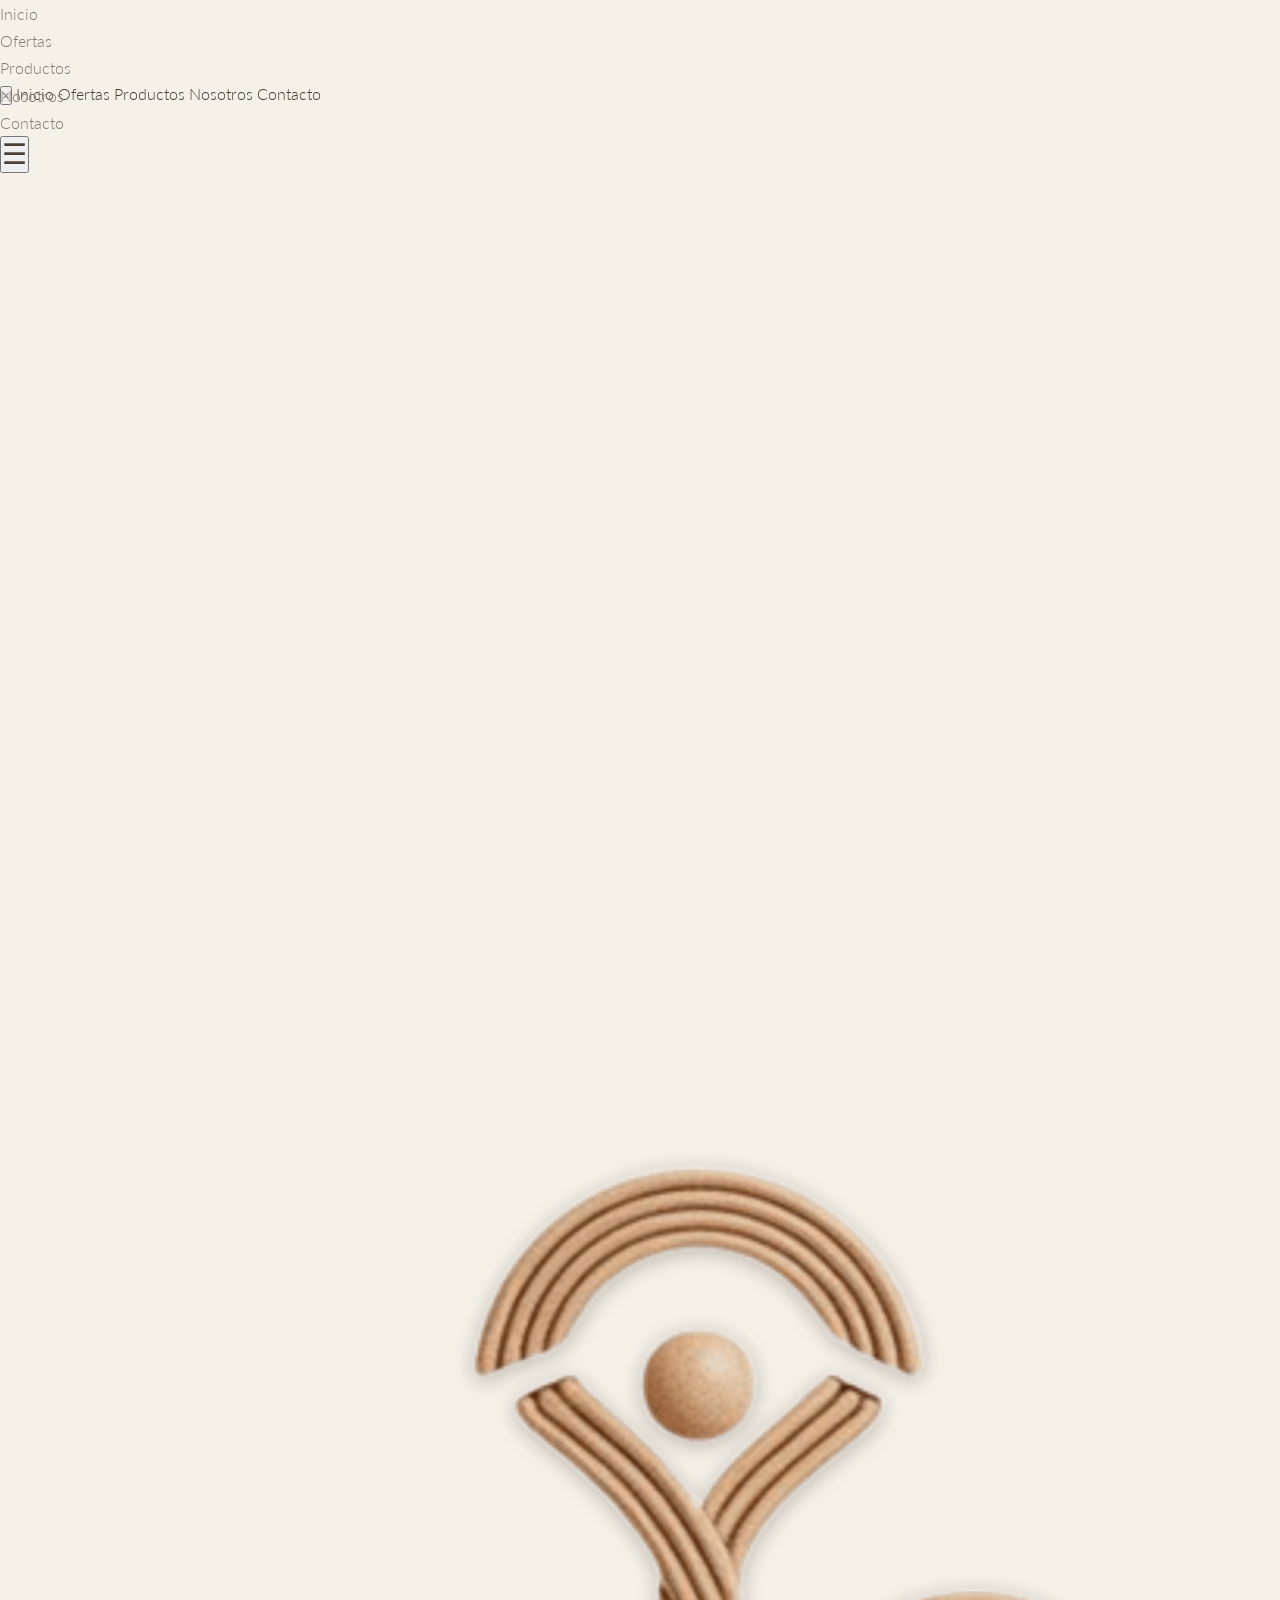
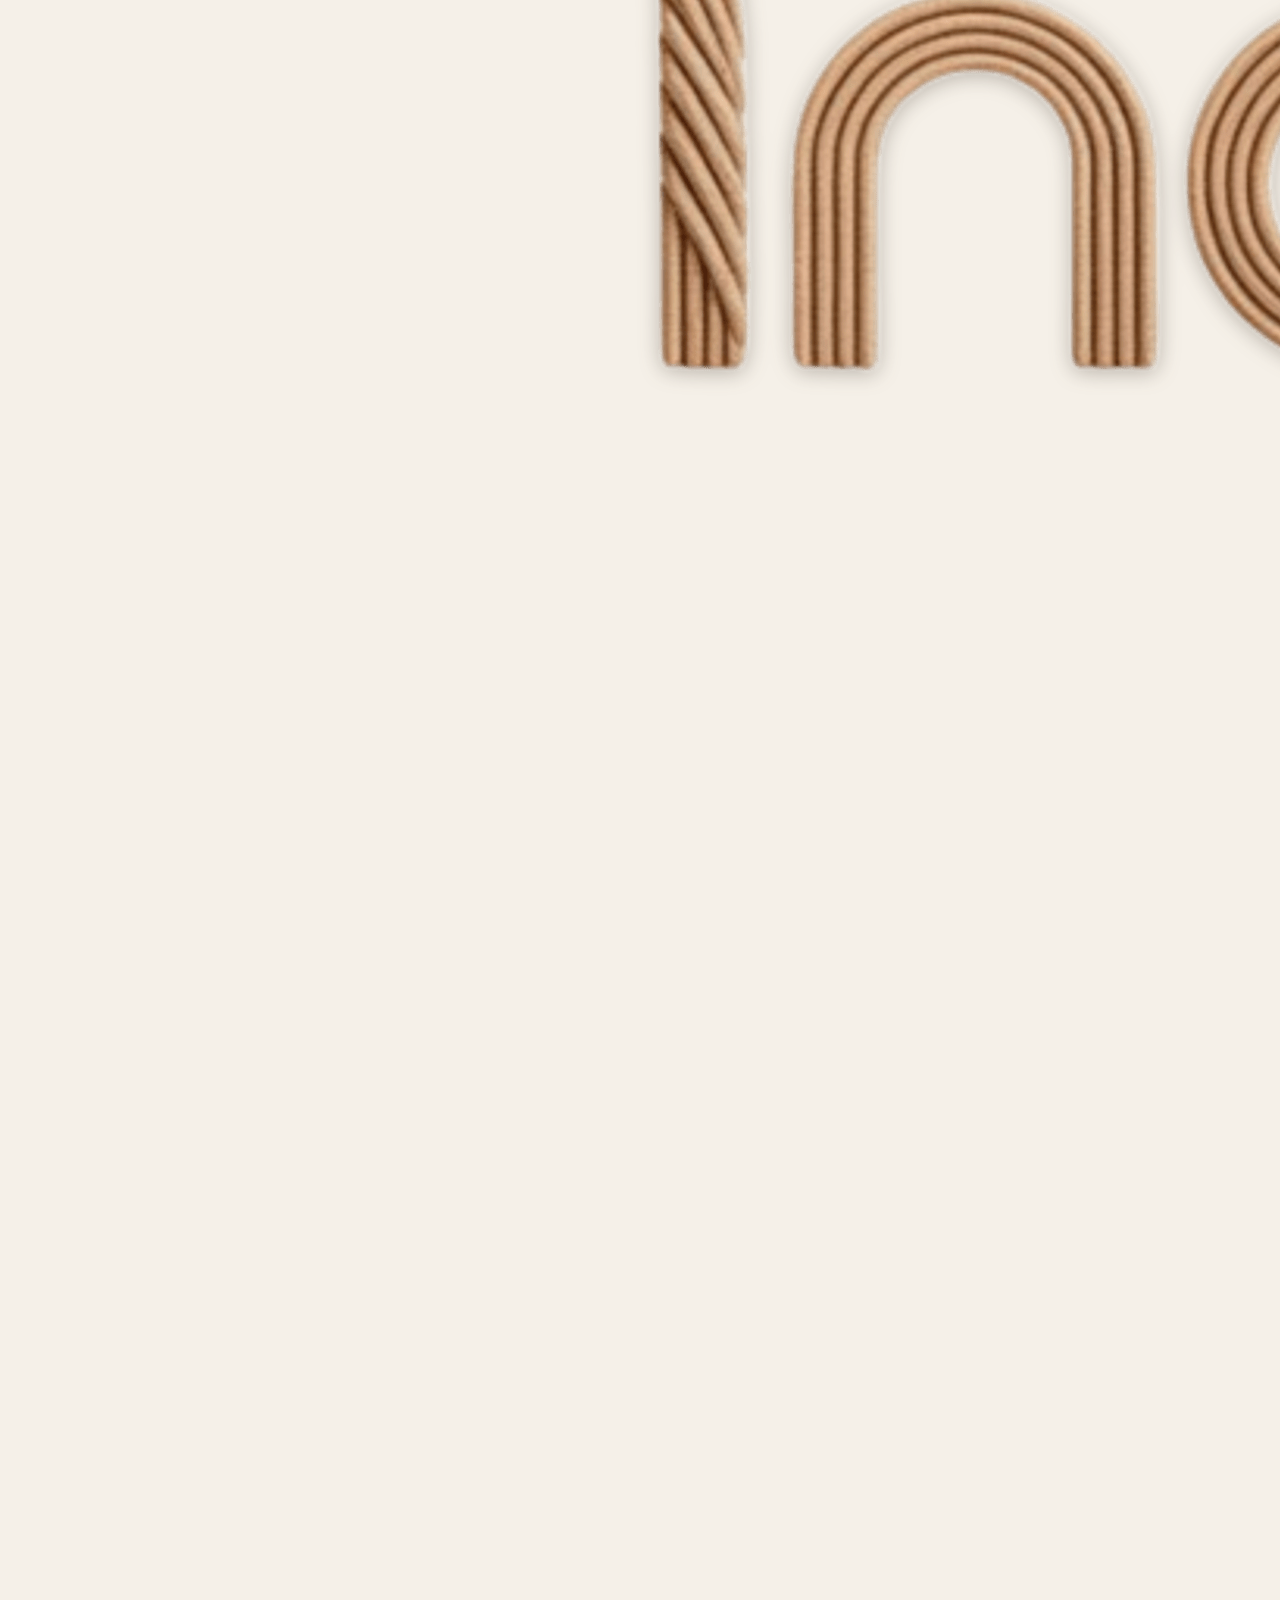
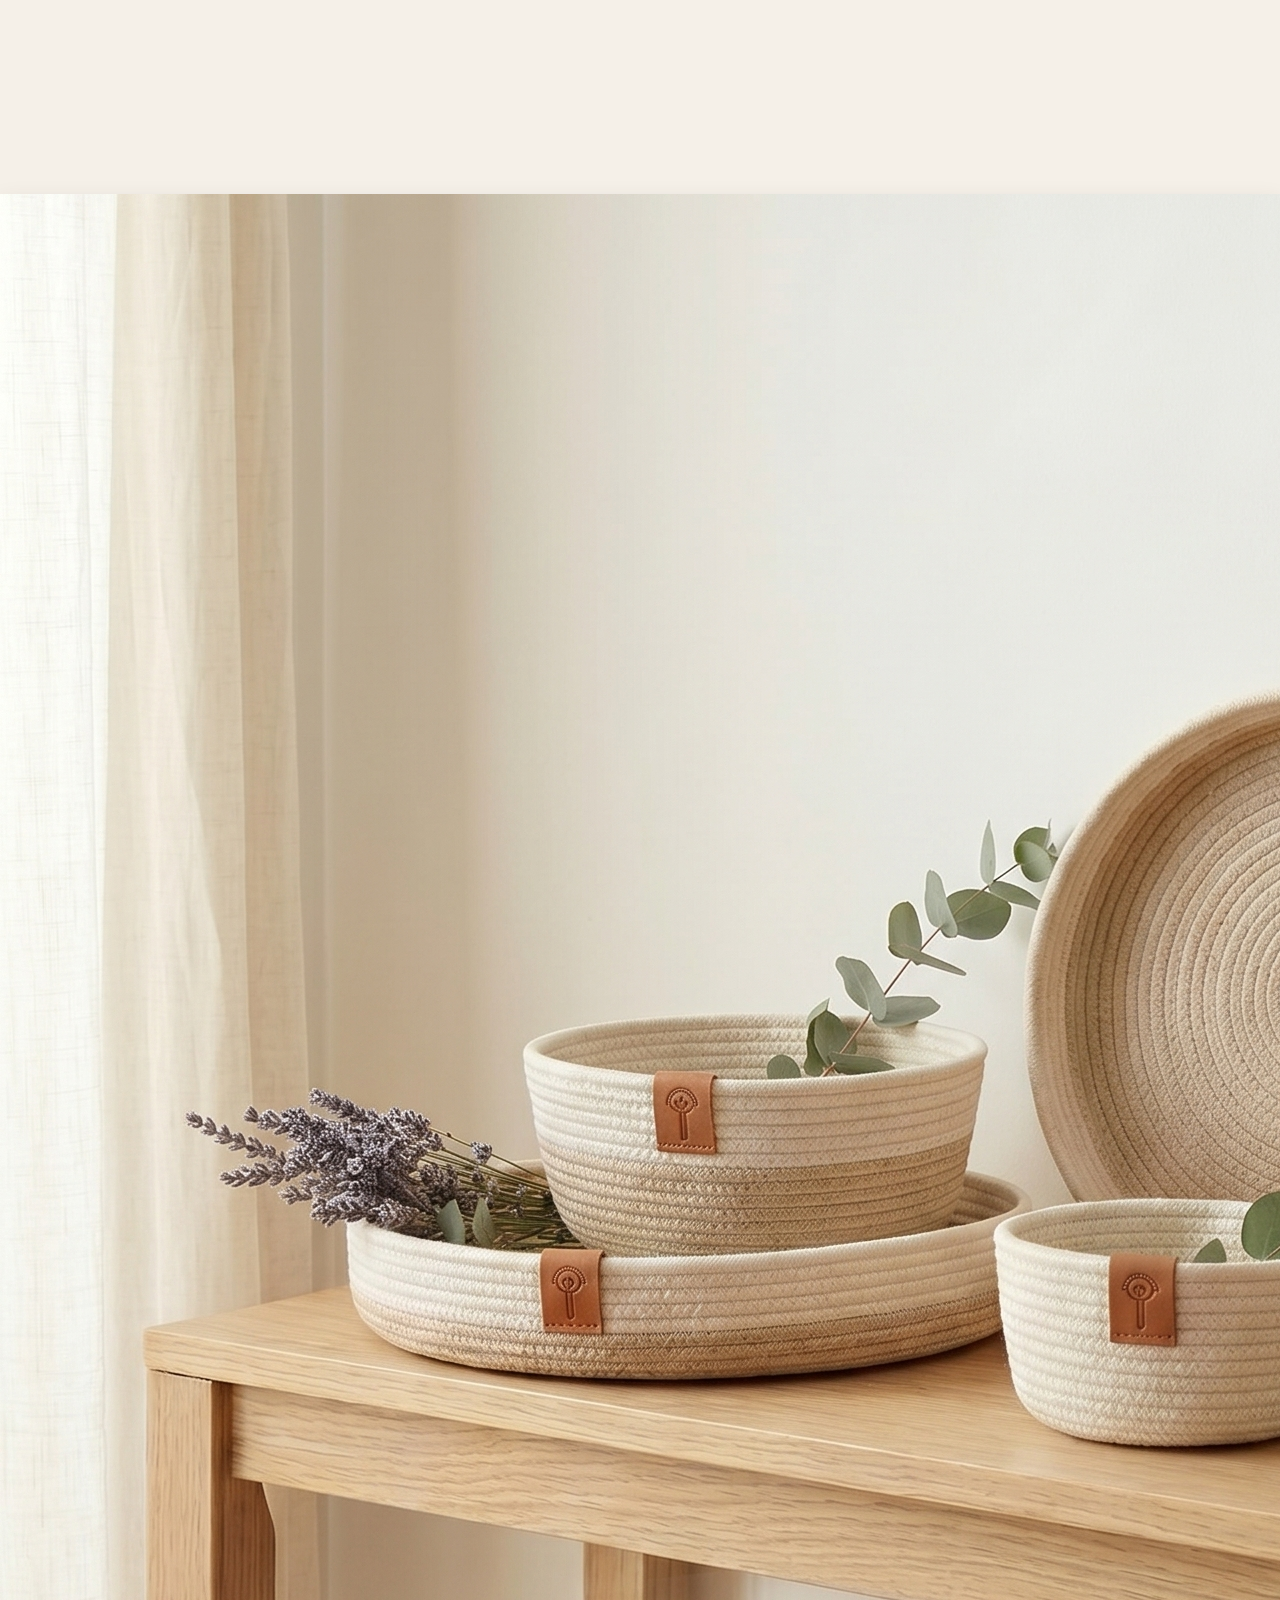
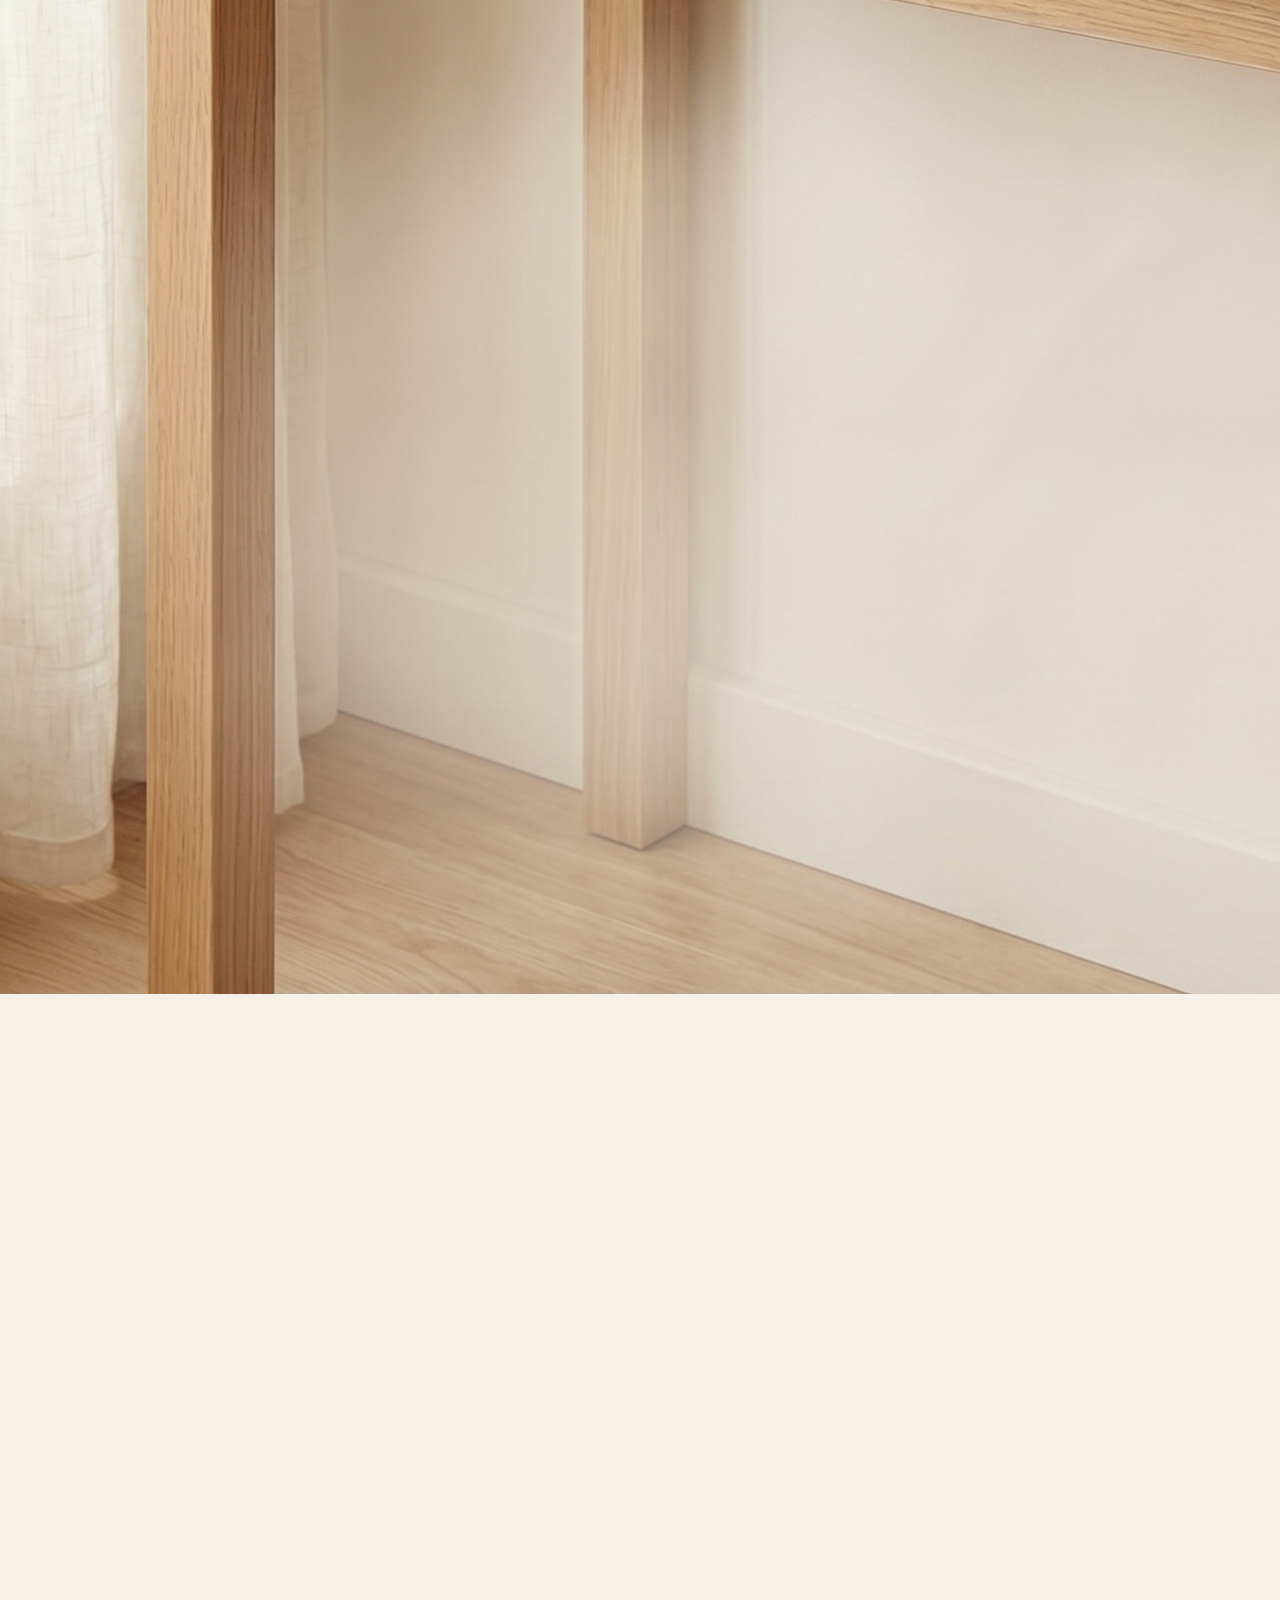
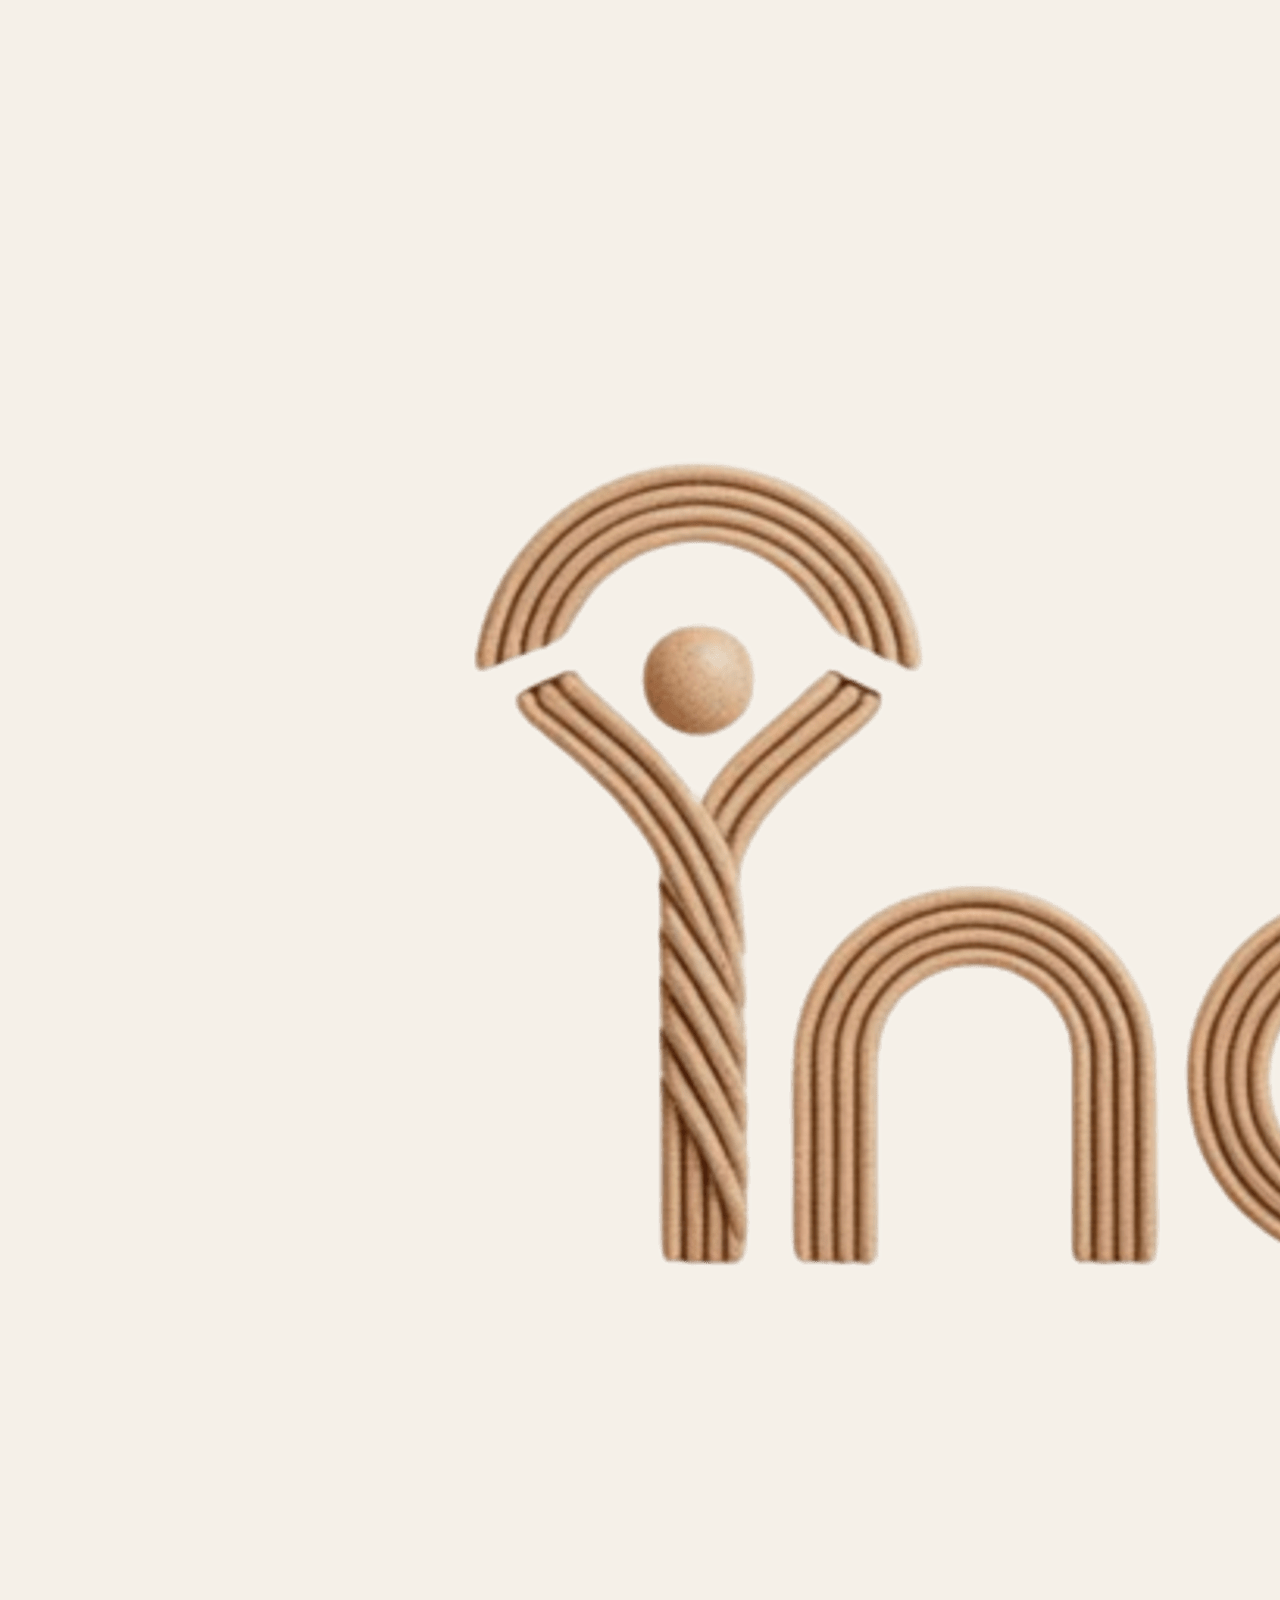
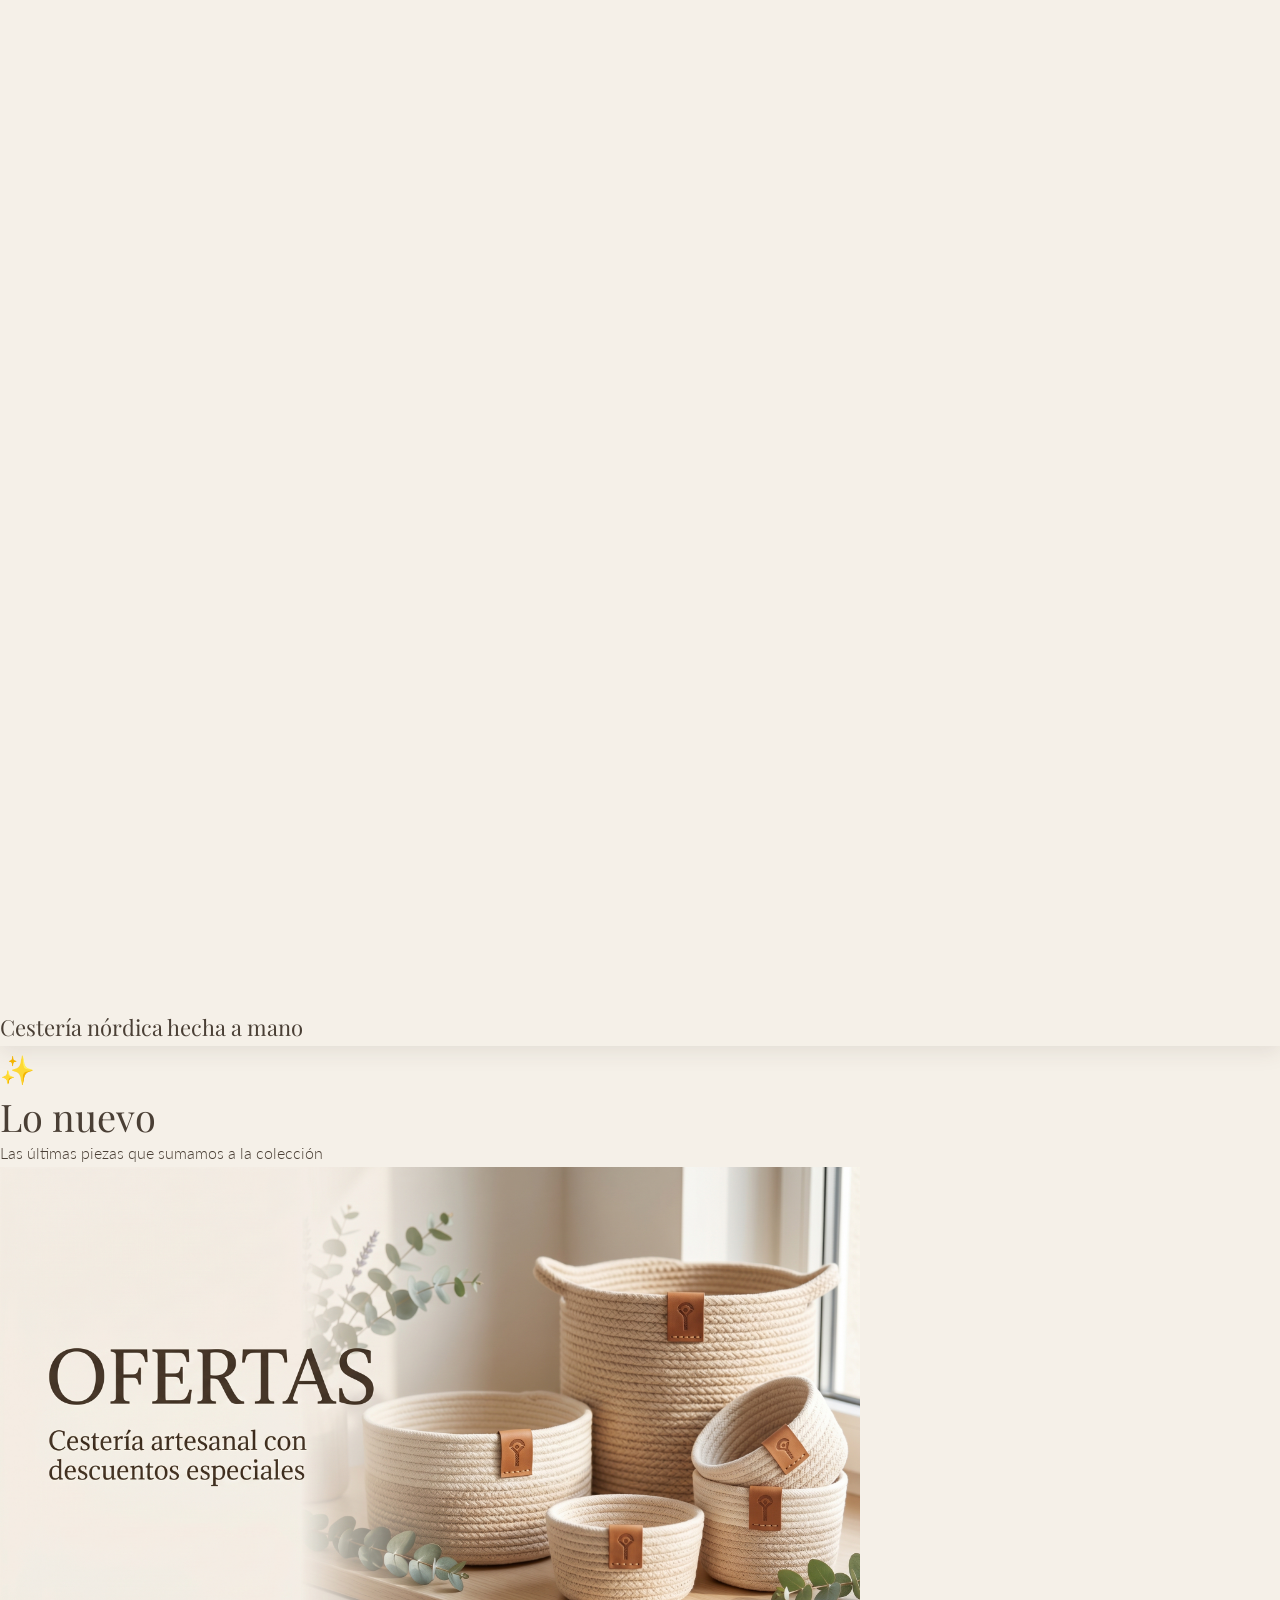
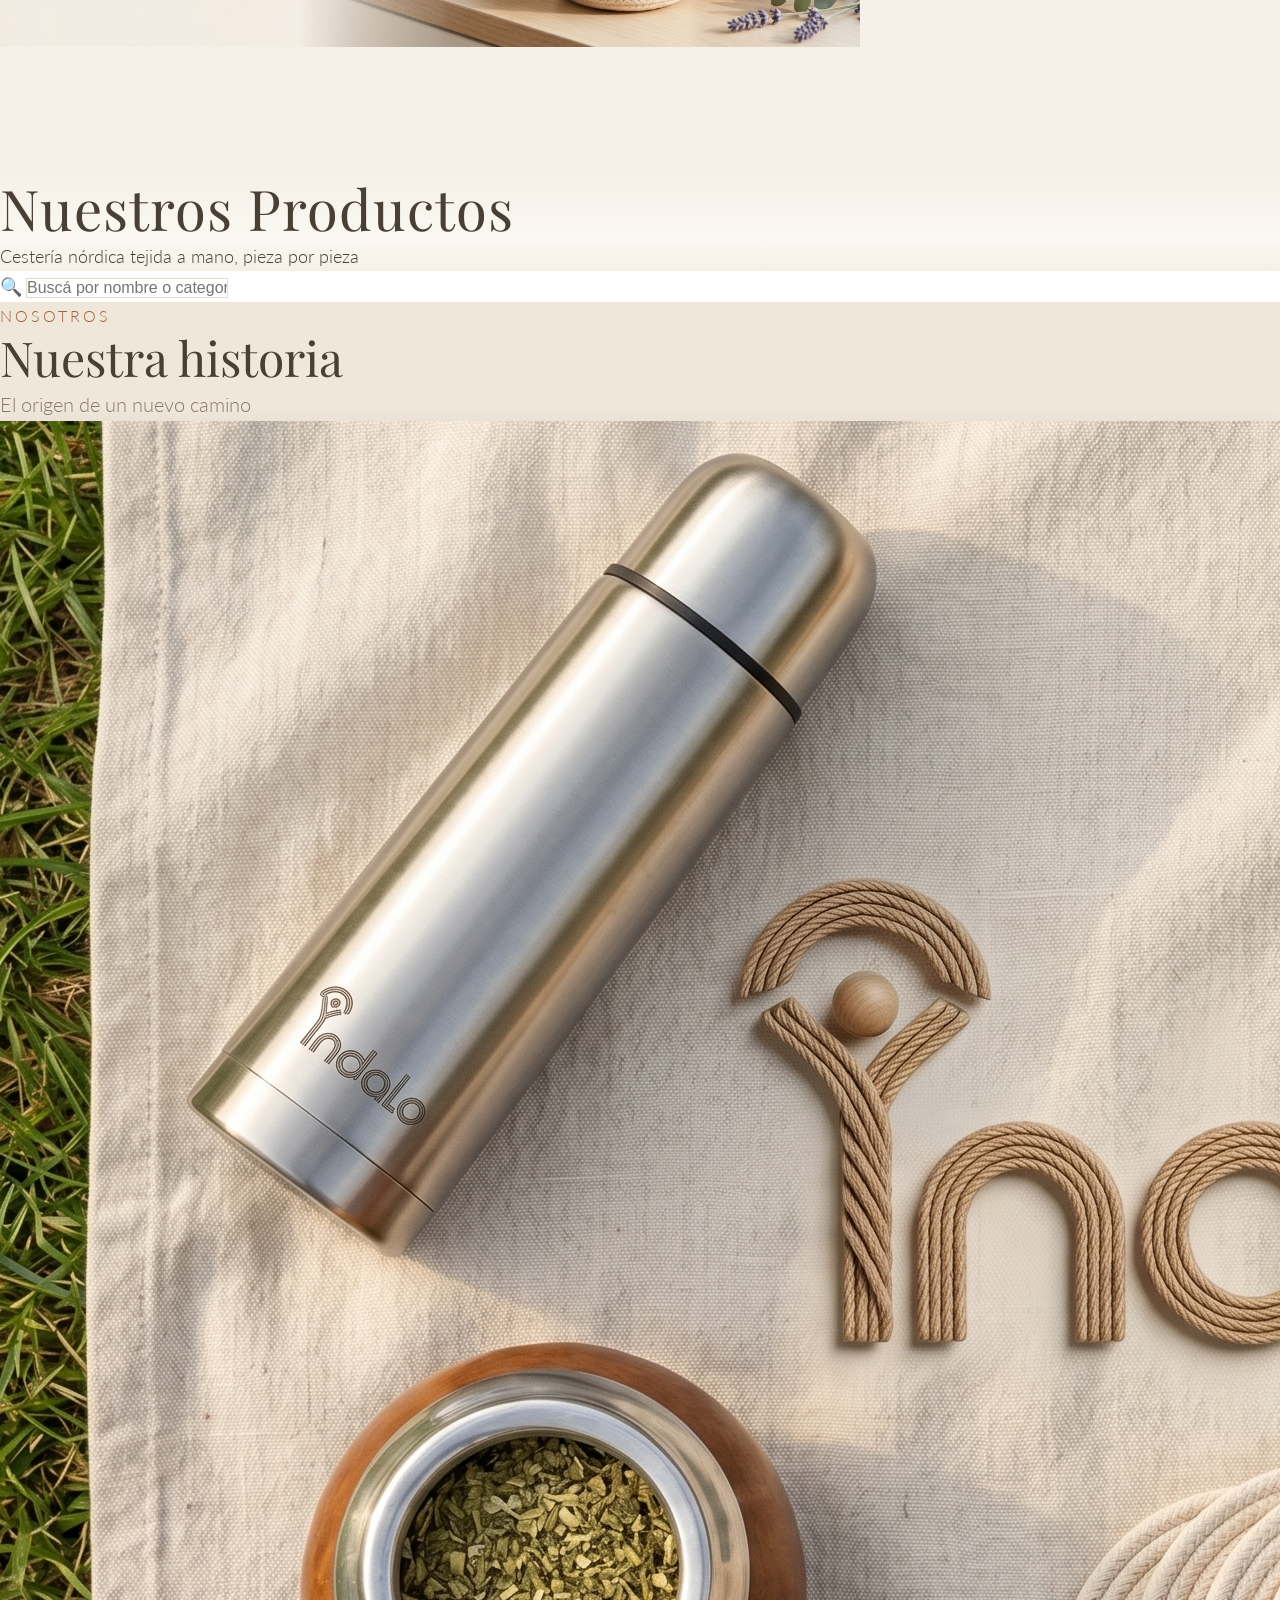
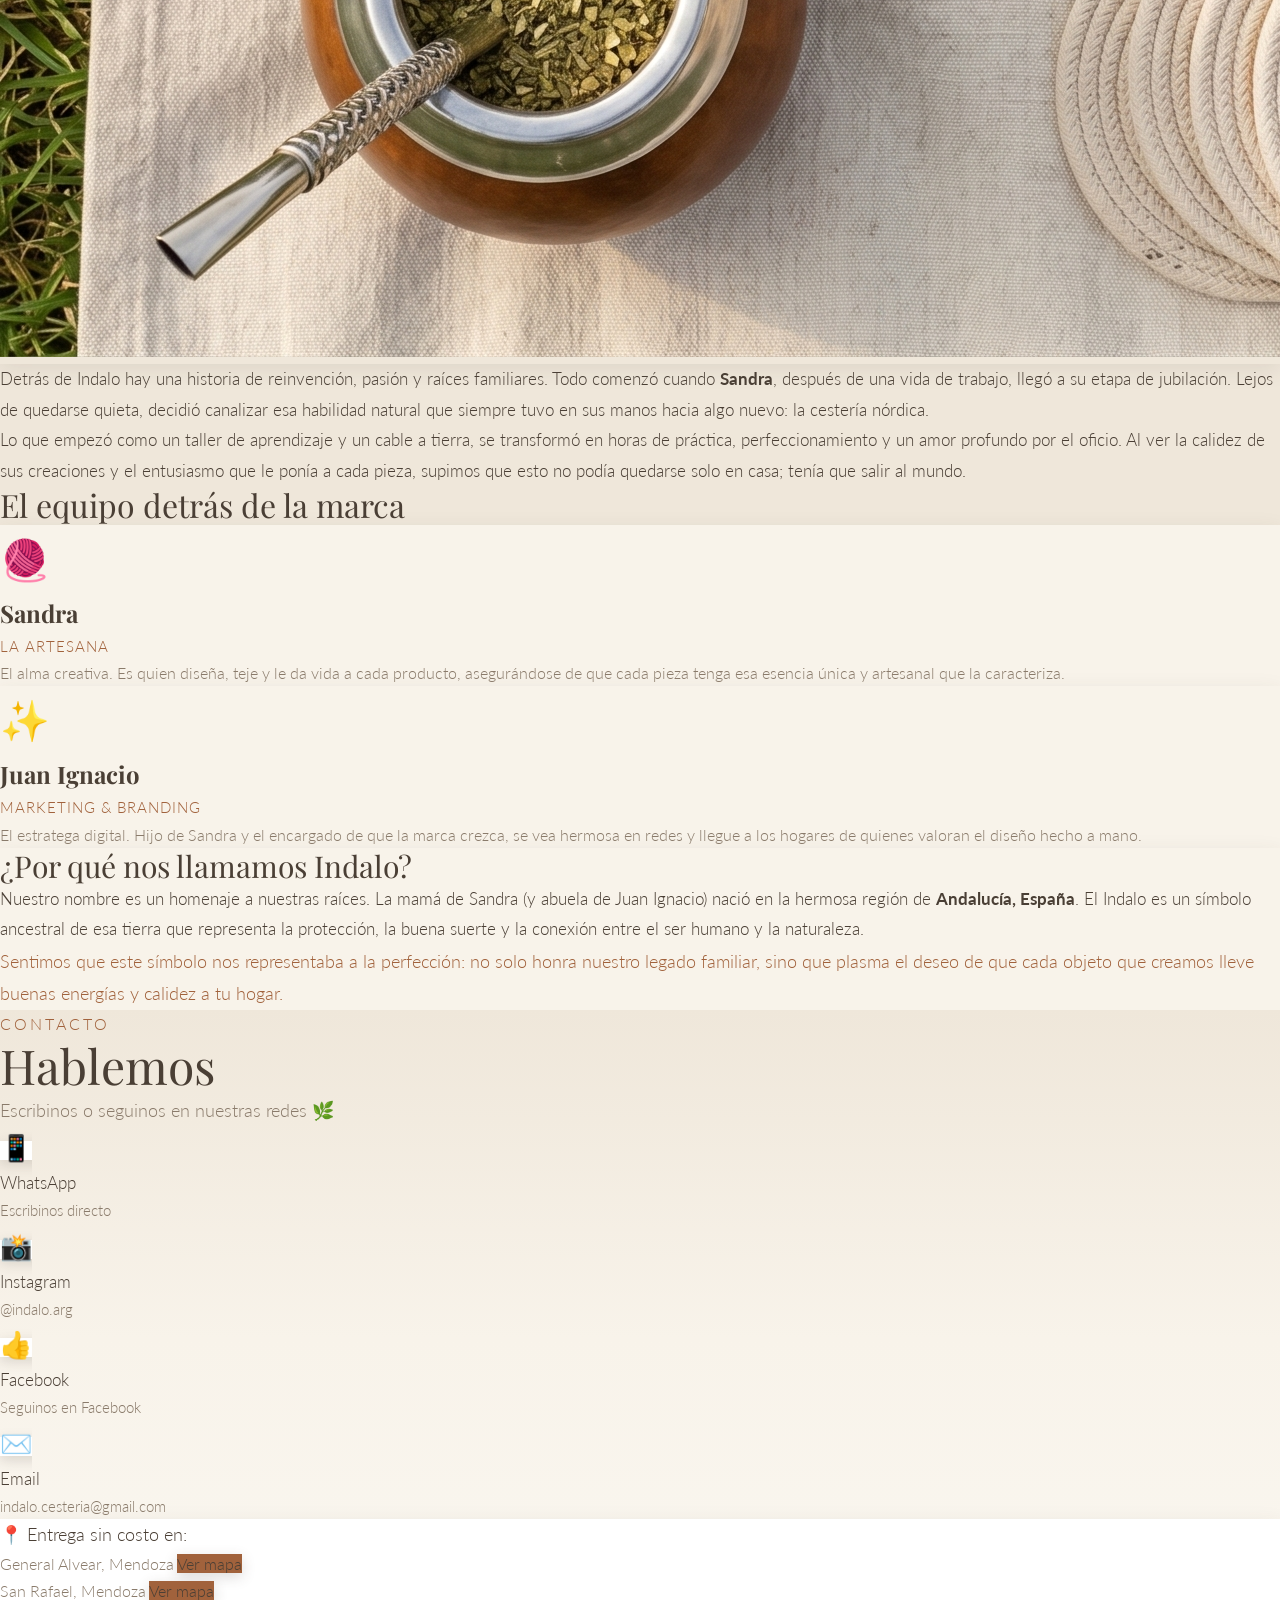
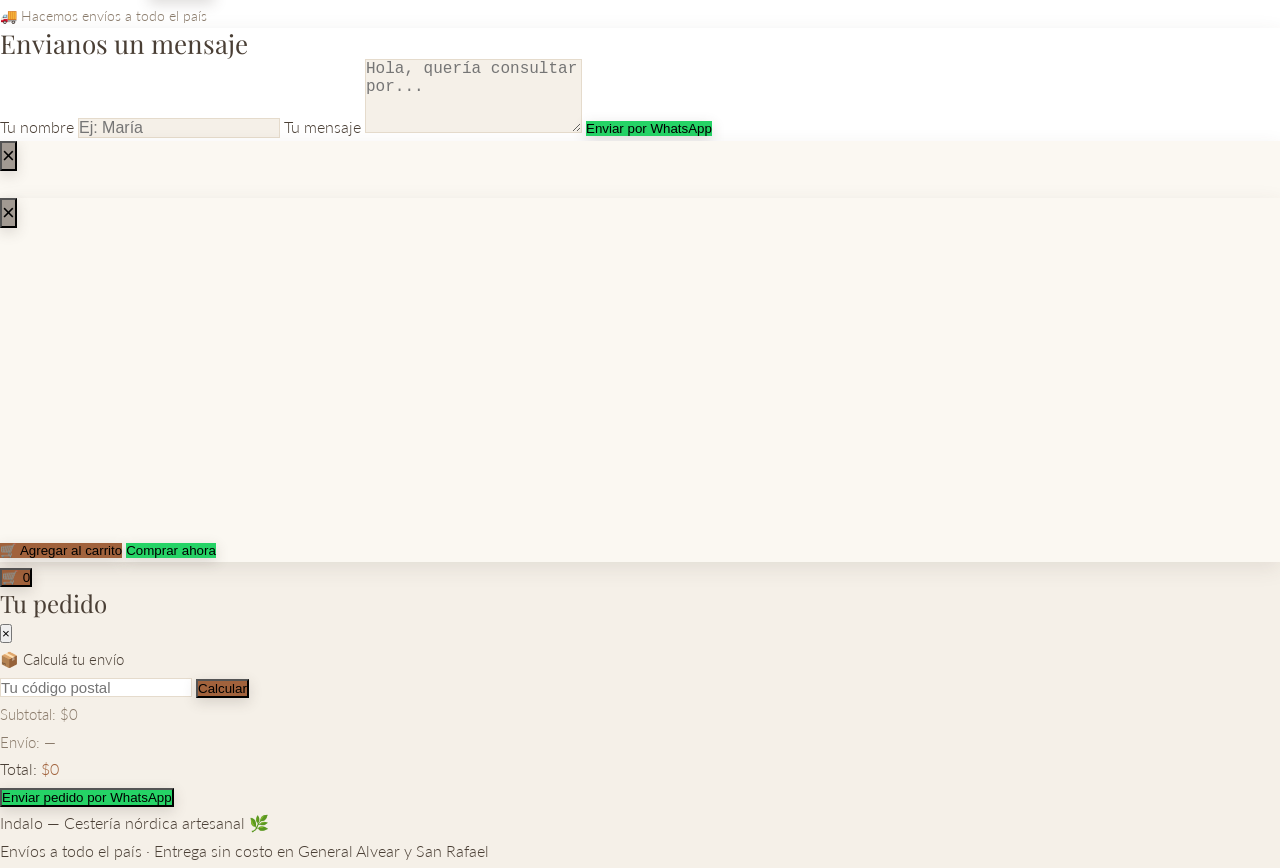
==== commit 73e465f5: "Menu hamburguesa para celular" ====
--- a/index.html
+++ b/index.html
@@ -18,10 +18,11 @@
 
   <!-- NAVEGACIÓN (fija, se esconde al bajar y aparece al subir) -->
   <nav id="navbar"
-    class="fixed top-0 left-0 w-full z-50 flex items-center justify-end px-8 border-b border-[#E8E0D5] transition-transform duration-300"
-    style="background: rgba(245,240,232,0.95); backdrop-filter: blur(8px); height: 96px;">
-
-    <ul class="flex items-center gap-8 text-xl" style="color: var(--color-texto-suave);">
+    class="fixed top-0 left-0 w-full z-50 flex items-center justify-end px-6 sm:px-8 border-b border-[#E8E0D5] transition-transform duration-300"
+    style="background: rgba(245,240,232,0.95); backdrop-filter: blur(8px); height: 80px;">
+
+    <!-- MENÚ de escritorio (se oculta en celular) -->
+    <ul class="hidden md:flex items-center gap-8 text-xl" style="color: var(--color-texto-suave);">
       <li><a href="#inicio" class="hover:text-[#8B6F4E] transition">Inicio</a></li>
       <li><a href="#seccion-ofertas" class="hover:text-[#8B6F4E] transition">Ofertas</a></li>
       <li><a href="#productos" class="hover:text-[#8B6F4E] transition">Productos</a></li>
@@ -29,17 +30,38 @@
       <li><a href="#contacto" class="hover:text-[#8B6F4E] transition">Contacto</a></li>
     </ul>
 
+    <!-- BOTÓN HAMBURGUESA (solo en celular) -->
+    <button onclick="abrirMenu()" class="md:hidden flex items-center justify-center w-12 h-12 rounded-xl"
+      style="color: var(--color-texto); font-size: 28px;">
+      ☰
+    </button>
+
   </nav>
+
+  <!-- MENÚ DESPLEGABLE DE CELULAR -->
+  <div id="menu-movil-overlay" onclick="cerrarMenu()"
+    class="fixed inset-0 z-[65] hidden" style="background: rgba(74,63,53,0.4);"></div>
+
+  <div id="menu-movil"
+    class="fixed top-0 right-0 h-full w-64 z-[66] p-8 flex flex-col gap-6 translate-x-full transition-transform duration-300"
+    style="background: #F5F0E8;">
+    <button onclick="cerrarMenu()" class="self-end text-3xl" style="color: var(--color-texto-suave);">×</button>
+    <a href="#inicio" onclick="cerrarMenu()" class="text-xl" style="color: var(--color-texto);">Inicio</a>
+    <a href="#seccion-ofertas" onclick="cerrarMenu()" class="text-xl" style="color: var(--color-texto);">Ofertas</a>
+    <a href="#productos" onclick="cerrarMenu()" class="text-xl" style="color: var(--color-texto);">Productos</a>
+    <a href="#nosotros" onclick="cerrarMenu()" class="text-xl" style="color: var(--color-texto);">Nosotros</a>
+    <a href="#contacto" onclick="cerrarMenu()" class="text-xl" style="color: var(--color-texto);">Contacto</a>
+  </div>
 
   <!-- LOGO FLOTANTE (siempre visible, lleva al inicio) -->
   <a href="#inicio" id="logo-flotante"
-     class="fixed top-2 left-6 z-[60] transition hover:opacity-90"
+     class="fixed top-2 left-4 sm:left-6 z-[60] transition hover:opacity-90"
      style="filter: drop-shadow(0 4px 10px rgba(74,63,53,0.35));">
-    <img src="assets/logo.png" alt="Indalo — Ir al inicio" class="h-20">
+    <img src="assets/logo.png" alt="Indalo — Ir al inicio" class="h-14 sm:h-20">
   </a>
 
   <!-- Espacio para que el contenido no quede tapado por la barra fija -->
-  <div style="height: 96px;"></div>
+  <div style="height: 80px;"></div>
 
   <!-- ===================== -->
   <!-- HERO DE INICIO        -->
@@ -374,7 +396,7 @@
 
     <div id="carrito-items" class="flex-grow overflow-y-auto"></div>
 
-<div class="border-t border-[#D4C3A8] pt-4 mt-4">
+    <div class="border-t border-[#D4C3A8] pt-4 mt-4">
 
       <!-- CÁLCULO DE ENVÍO -->
       <div class="mb-4">
@@ -428,6 +450,16 @@
     function cerrarCarrito() {
       document.getElementById("carrito-panel").classList.add("translate-x-full");
       document.getElementById("carrito-overlay").classList.add("hidden");
+    }
+
+    // --- Menú hamburguesa (celular) ---
+    function abrirMenu() {
+      document.getElementById("menu-movil").classList.remove("translate-x-full");
+      document.getElementById("menu-movil-overlay").classList.remove("hidden");
+    }
+    function cerrarMenu() {
+      document.getElementById("menu-movil").classList.add("translate-x-full");
+      document.getElementById("menu-movil-overlay").classList.add("hidden");
     }
 
     function enviarContacto() {
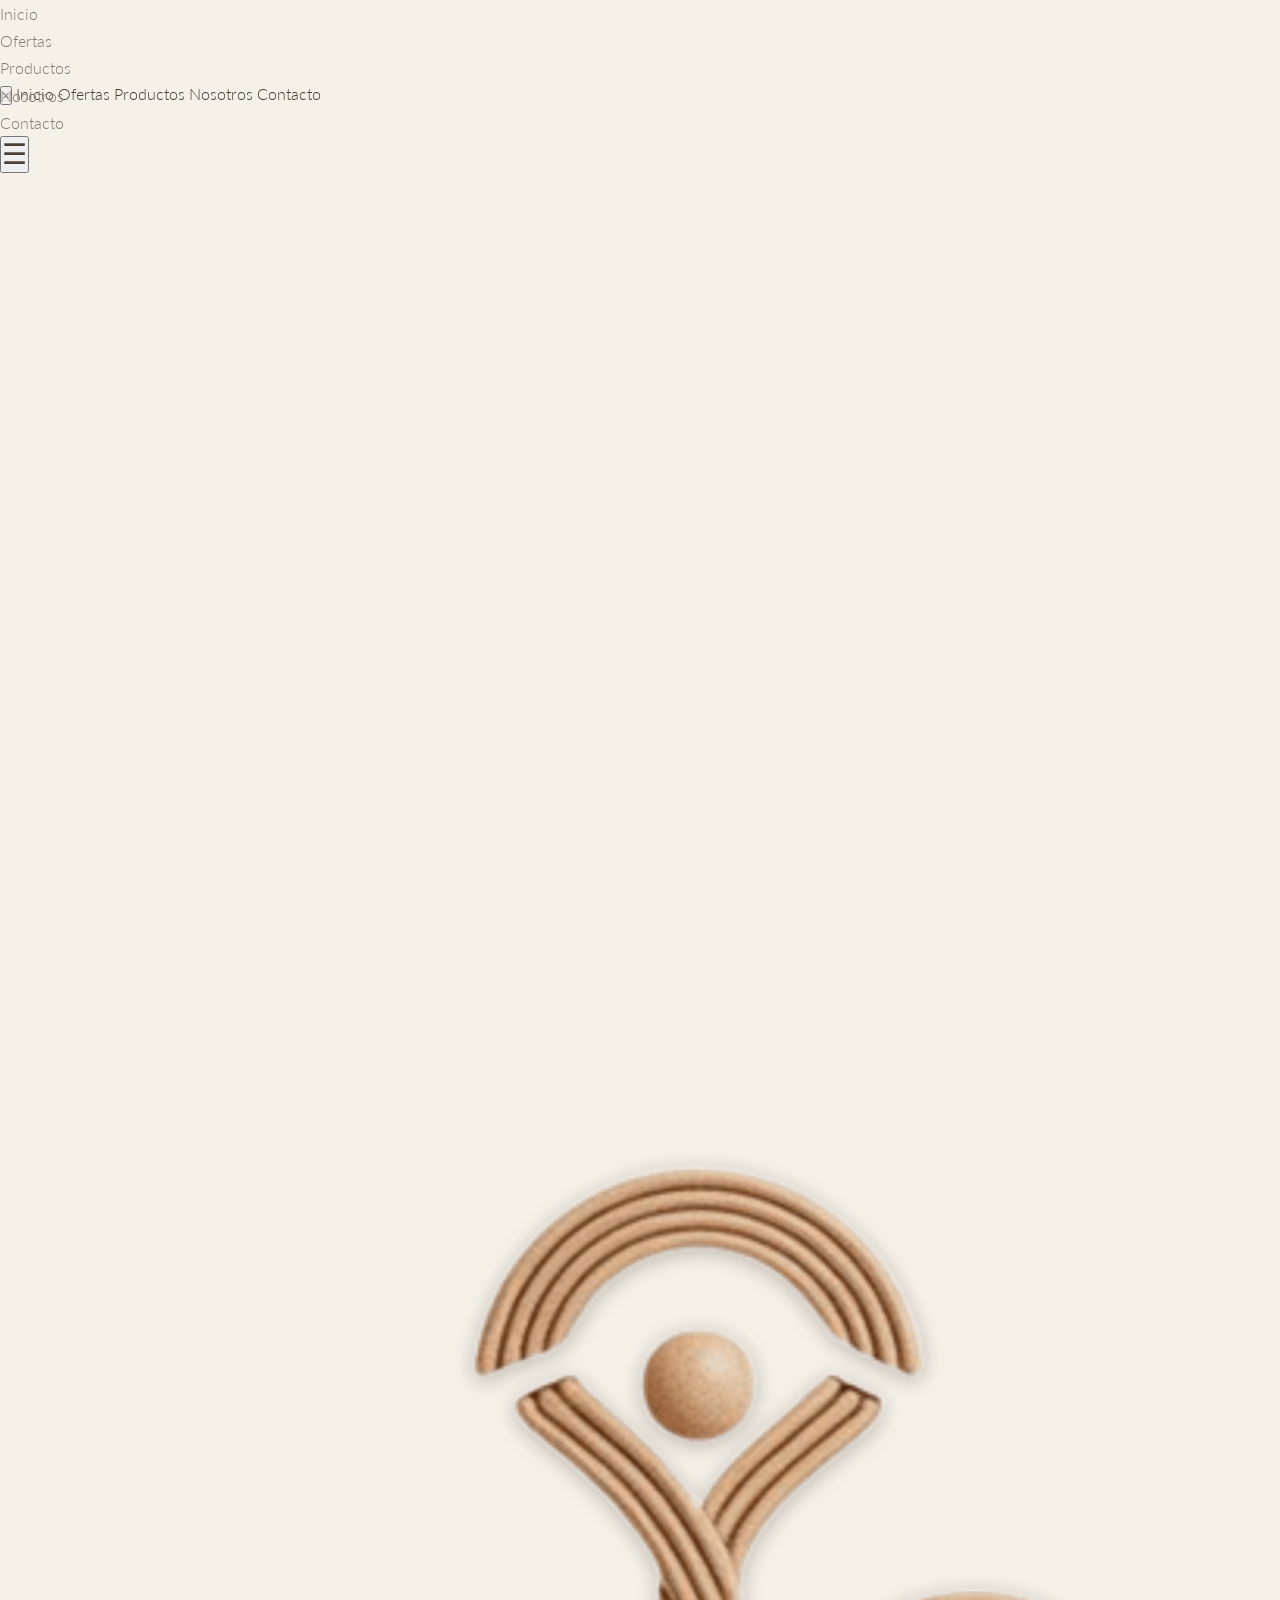
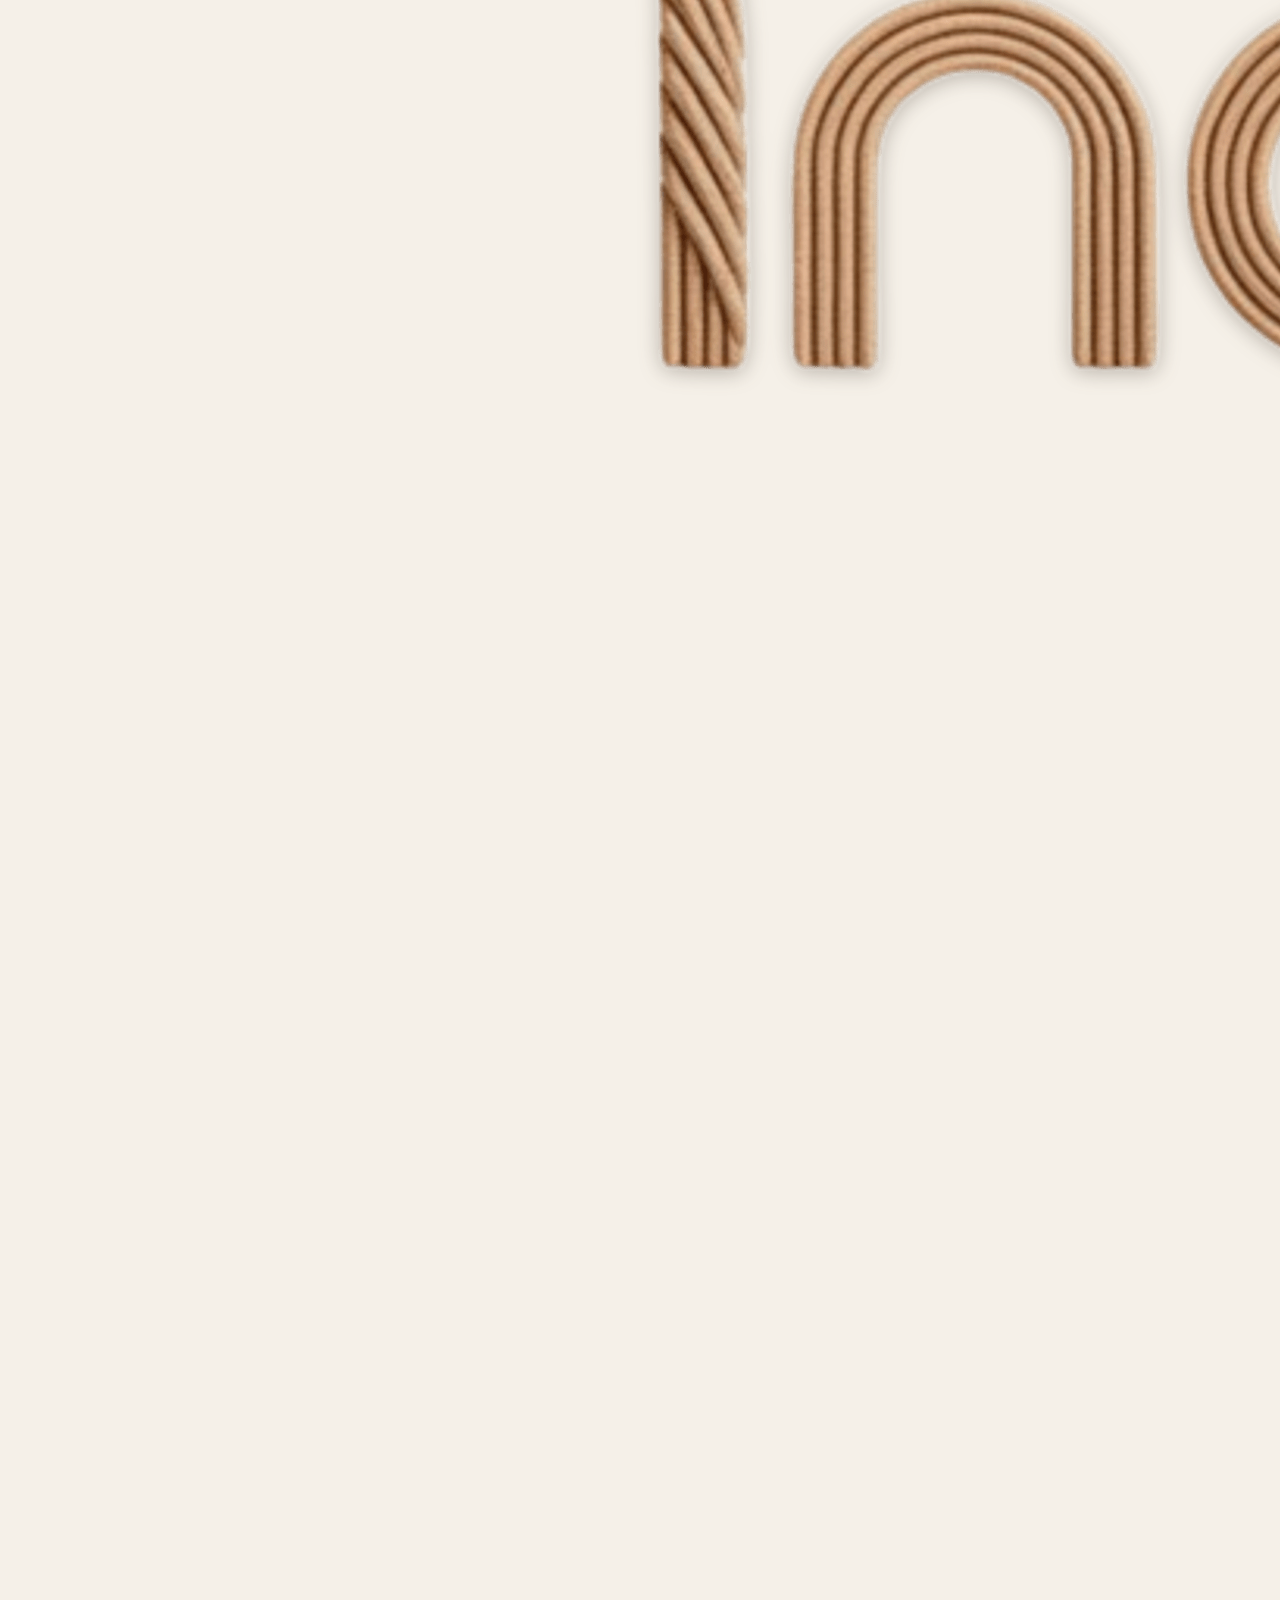
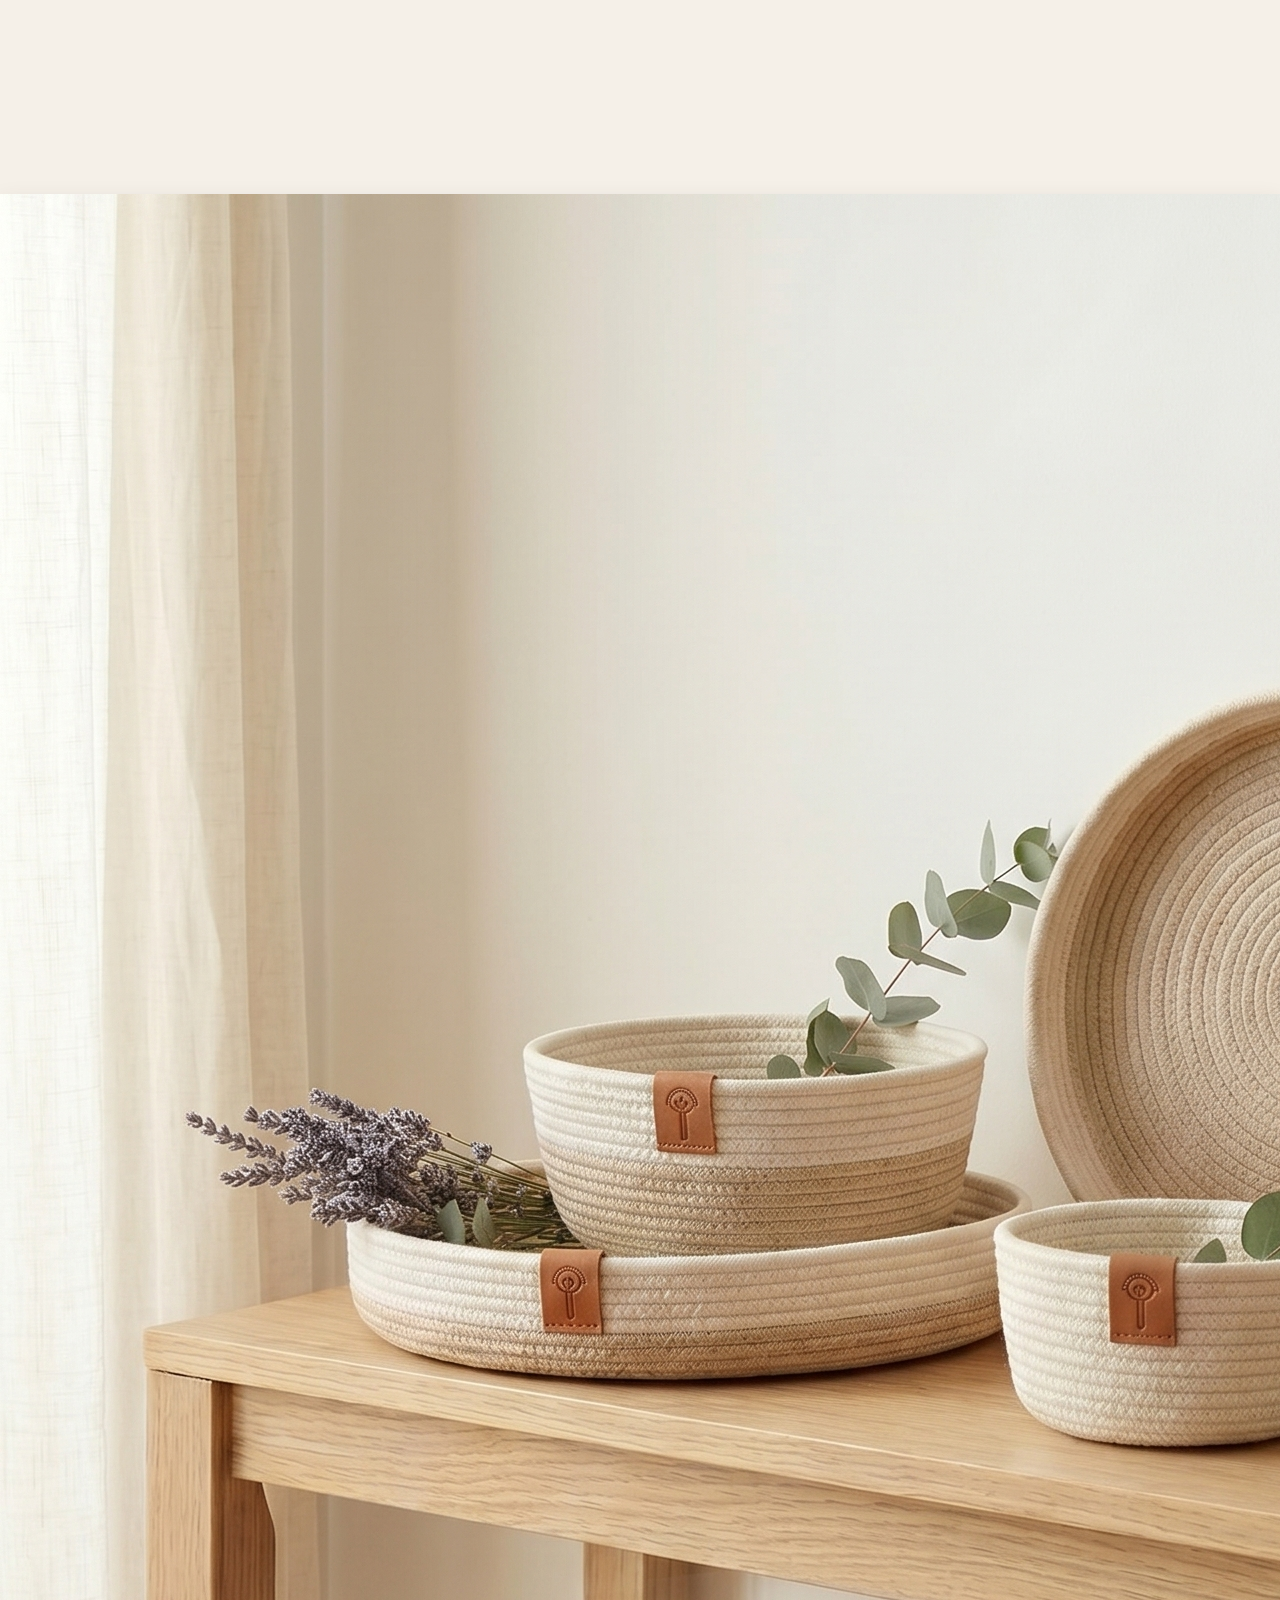
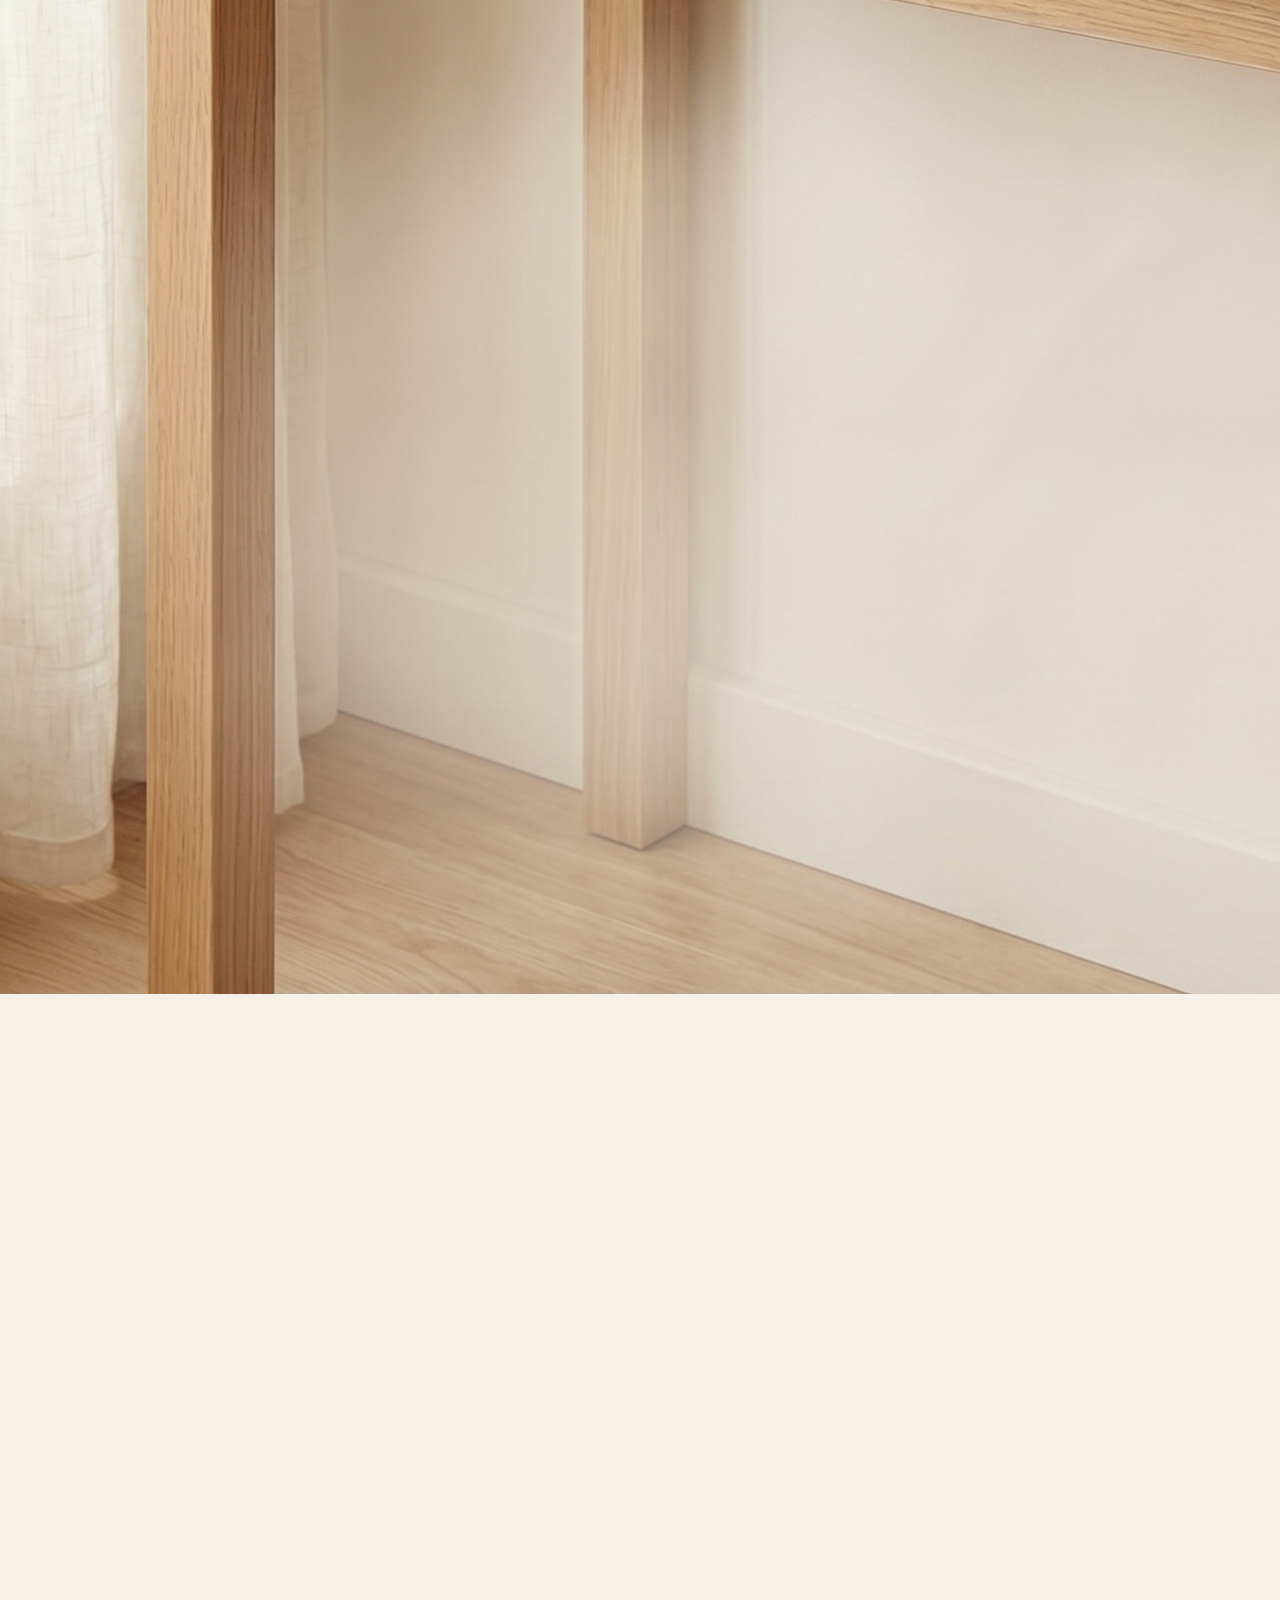
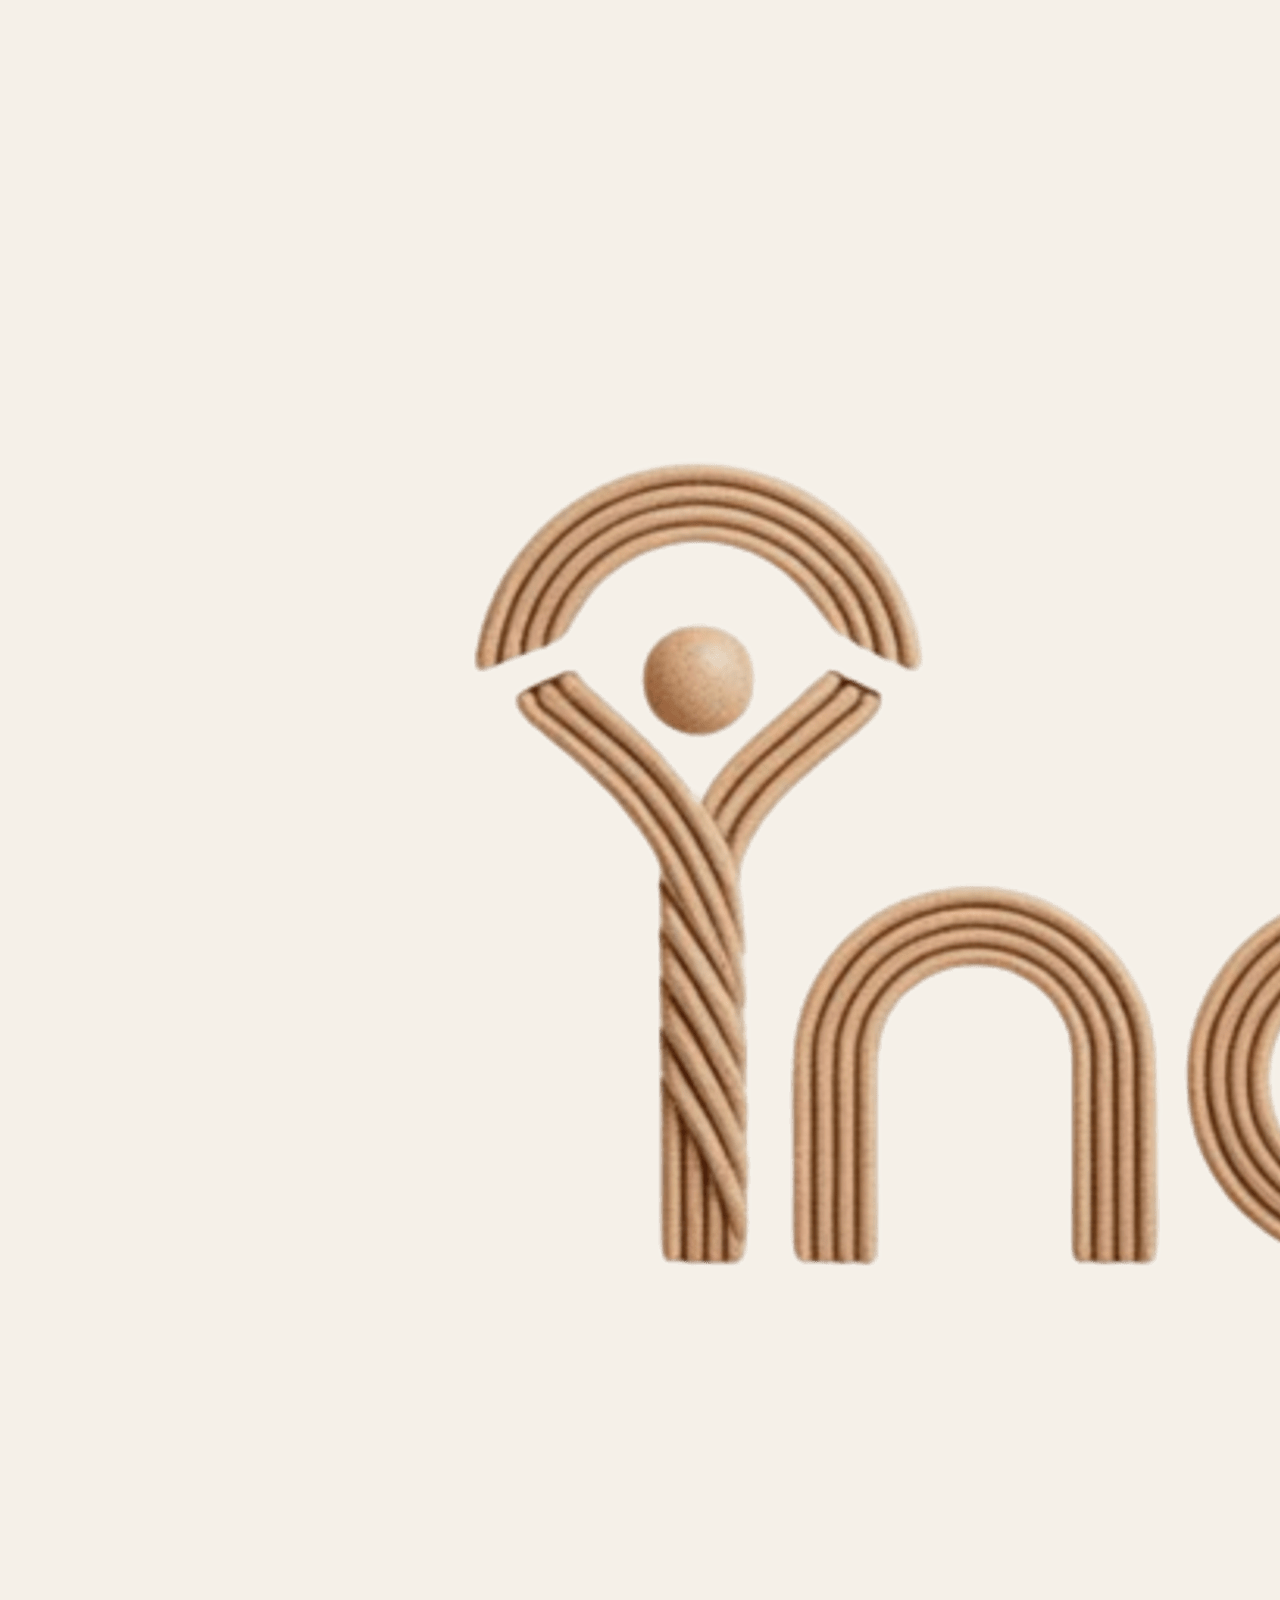
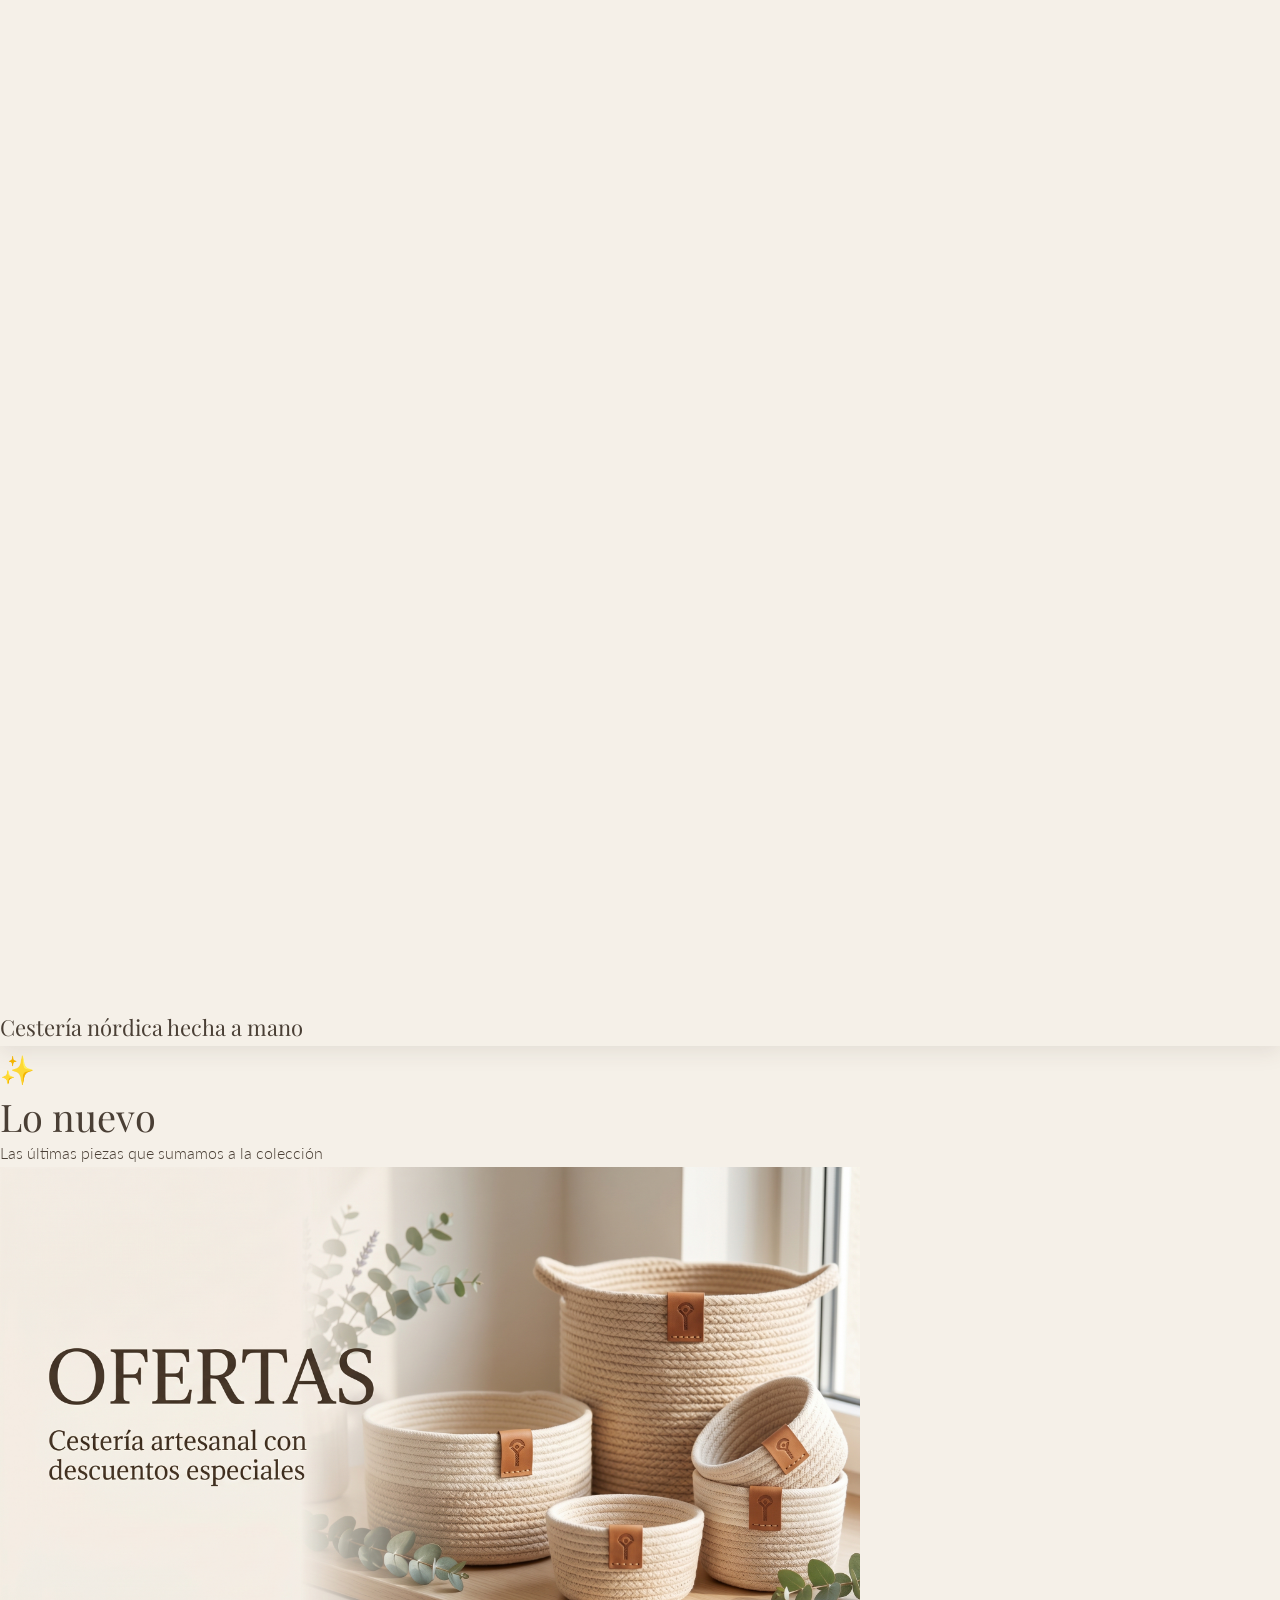
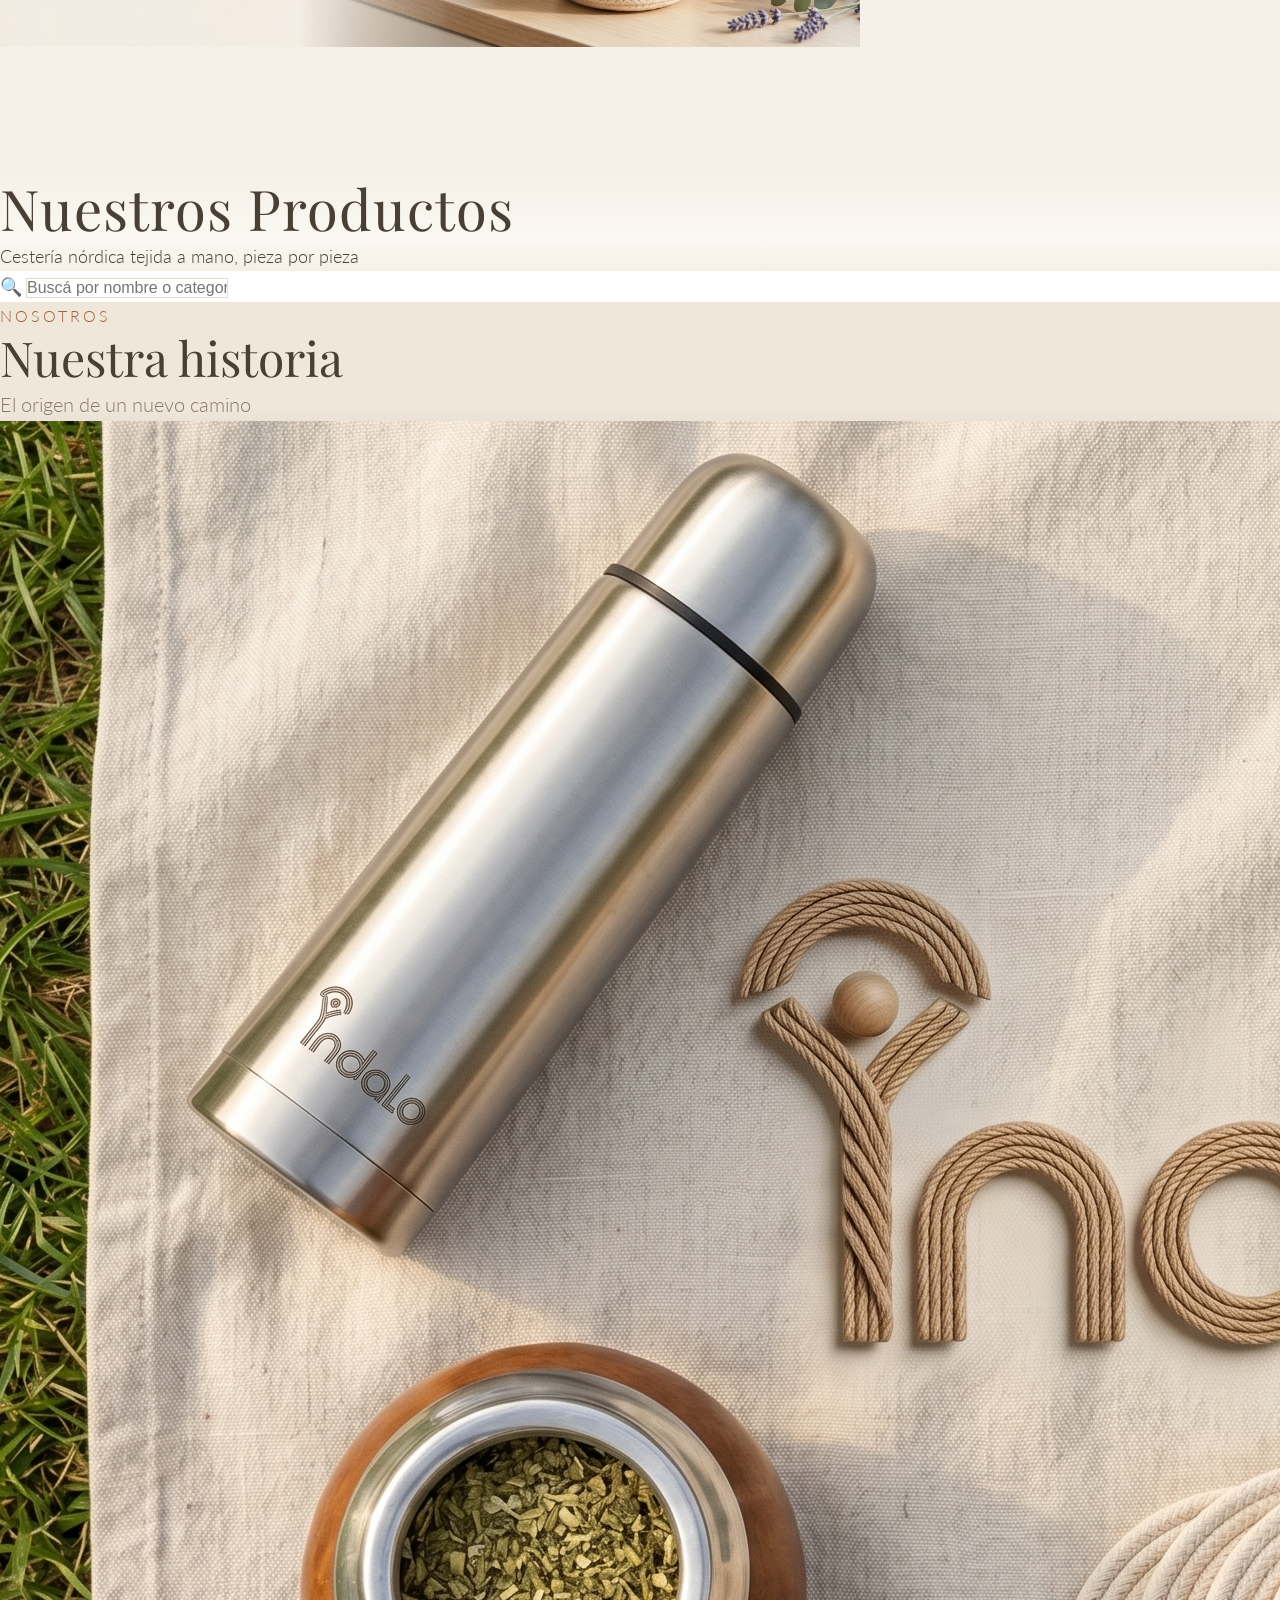
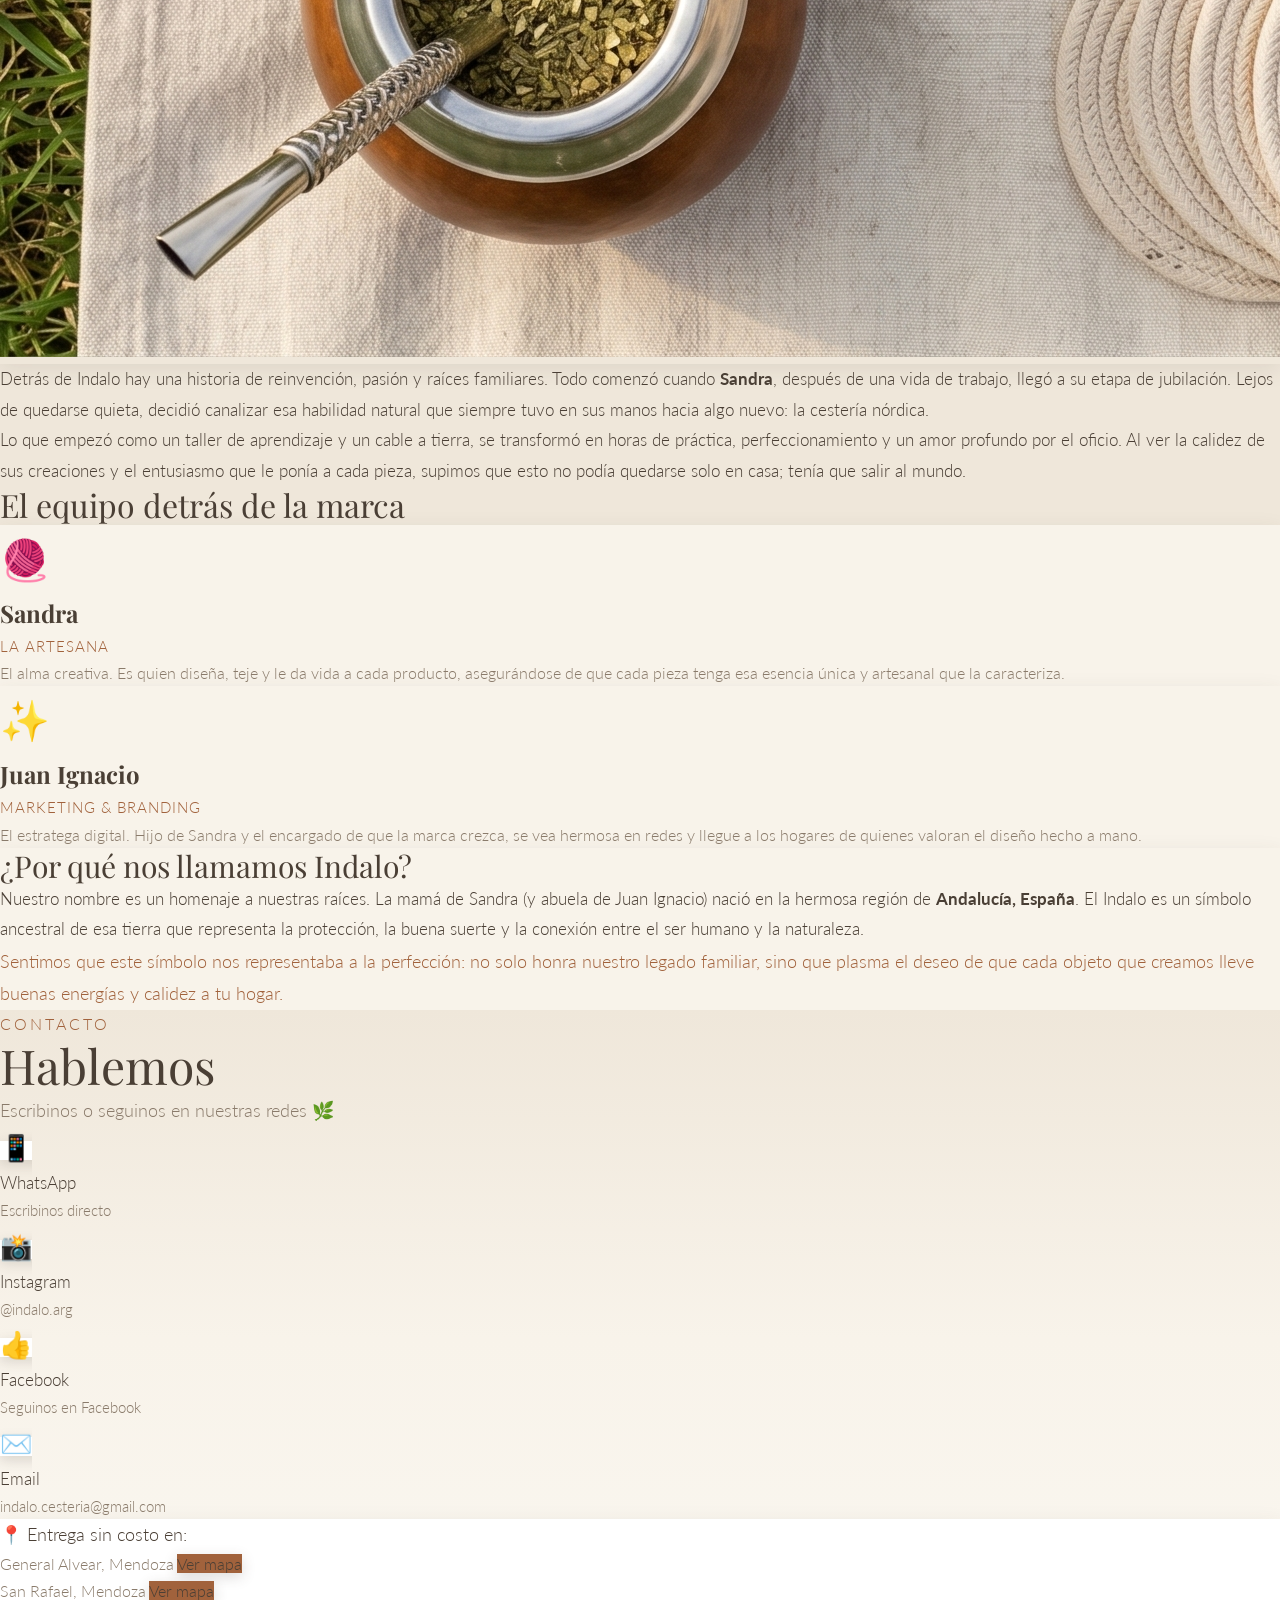
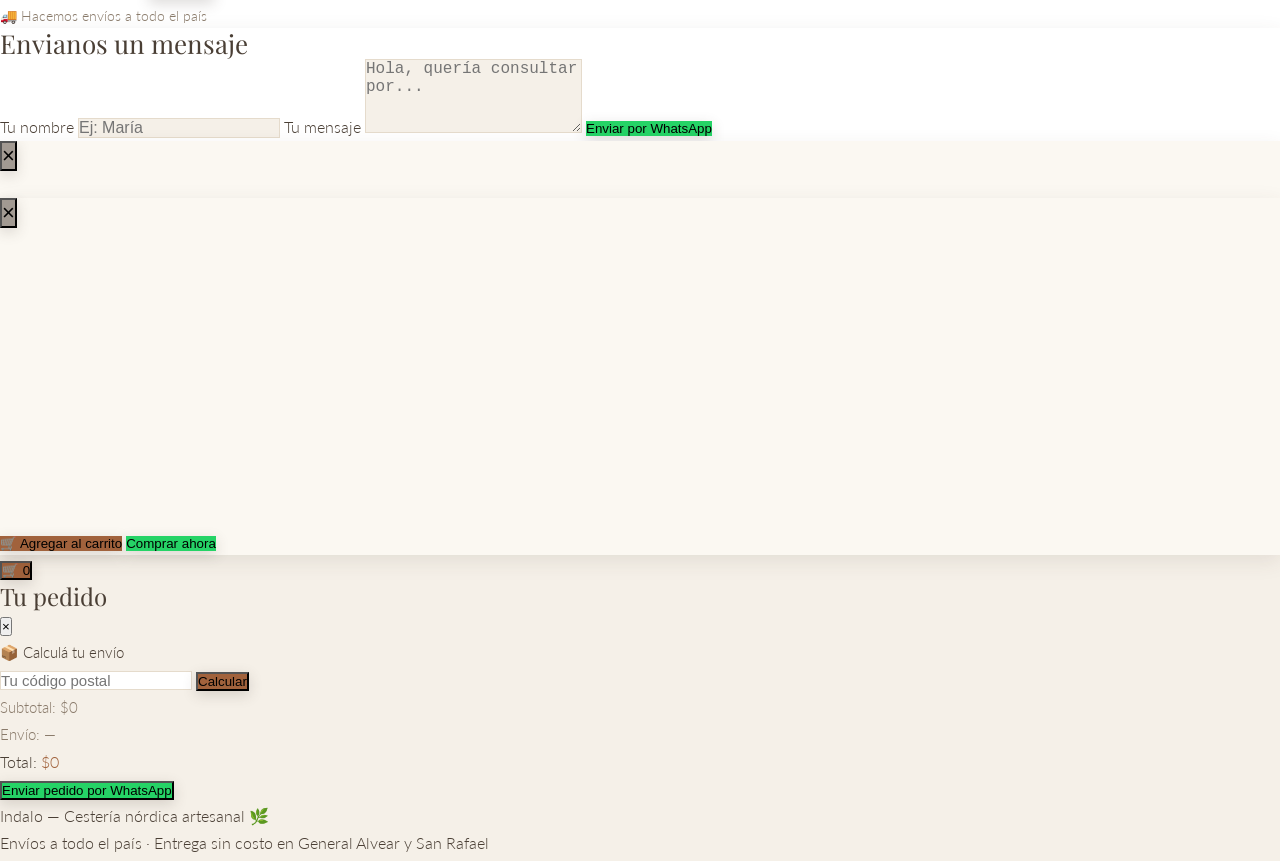
==== commit 5d83217d: "Galeria de varias fotos en el modal de producto" ====
--- a/index.html
+++ b/index.html
@@ -345,8 +345,24 @@
 
       <div class="grid grid-cols-1 lg:grid-cols-2" style="max-height: 90vh;">
 
-        <div class="bg-[#E5DBCC] flex items-center justify-center">
-          <img id="modal-foto" src="" alt="" class="w-full h-full object-cover" style="min-height: 300px; max-height: 90vh;">
+        <div class="bg-[#E5DBCC] flex flex-col">
+          <!-- Foto grande con flechitas -->
+          <div class="relative flex-grow flex items-center justify-center" style="min-height: 300px;">
+            <img id="modal-foto" src="" alt="" class="w-full h-full object-cover" style="max-height: 70vh;">
+
+            <!-- Flecha izquierda -->
+            <button id="modal-flecha-izq" onclick="imagenAnterior()"
+              class="absolute left-3 top-1/2 -translate-y-1/2 w-11 h-11 rounded-full items-center justify-center text-white"
+              style="background: rgba(74,63,53,0.55); font-size: 22px; display: none;">‹</button>
+
+            <!-- Flecha derecha -->
+            <button id="modal-flecha-der" onclick="imagenSiguiente()"
+              class="absolute right-3 top-1/2 -translate-y-1/2 w-11 h-11 rounded-full items-center justify-center text-white"
+              style="background: rgba(74,63,53,0.55); font-size: 22px; display: none;">›</button>
+          </div>
+
+          <!-- Miniaturas -->
+          <div id="modal-miniaturas" class="flex gap-2 p-3 justify-center flex-wrap" style="background: #FBF8F2;"></div>
         </div>
 
         <div class="p-8 flex flex-col overflow-y-auto" style="max-height: 90vh;">
